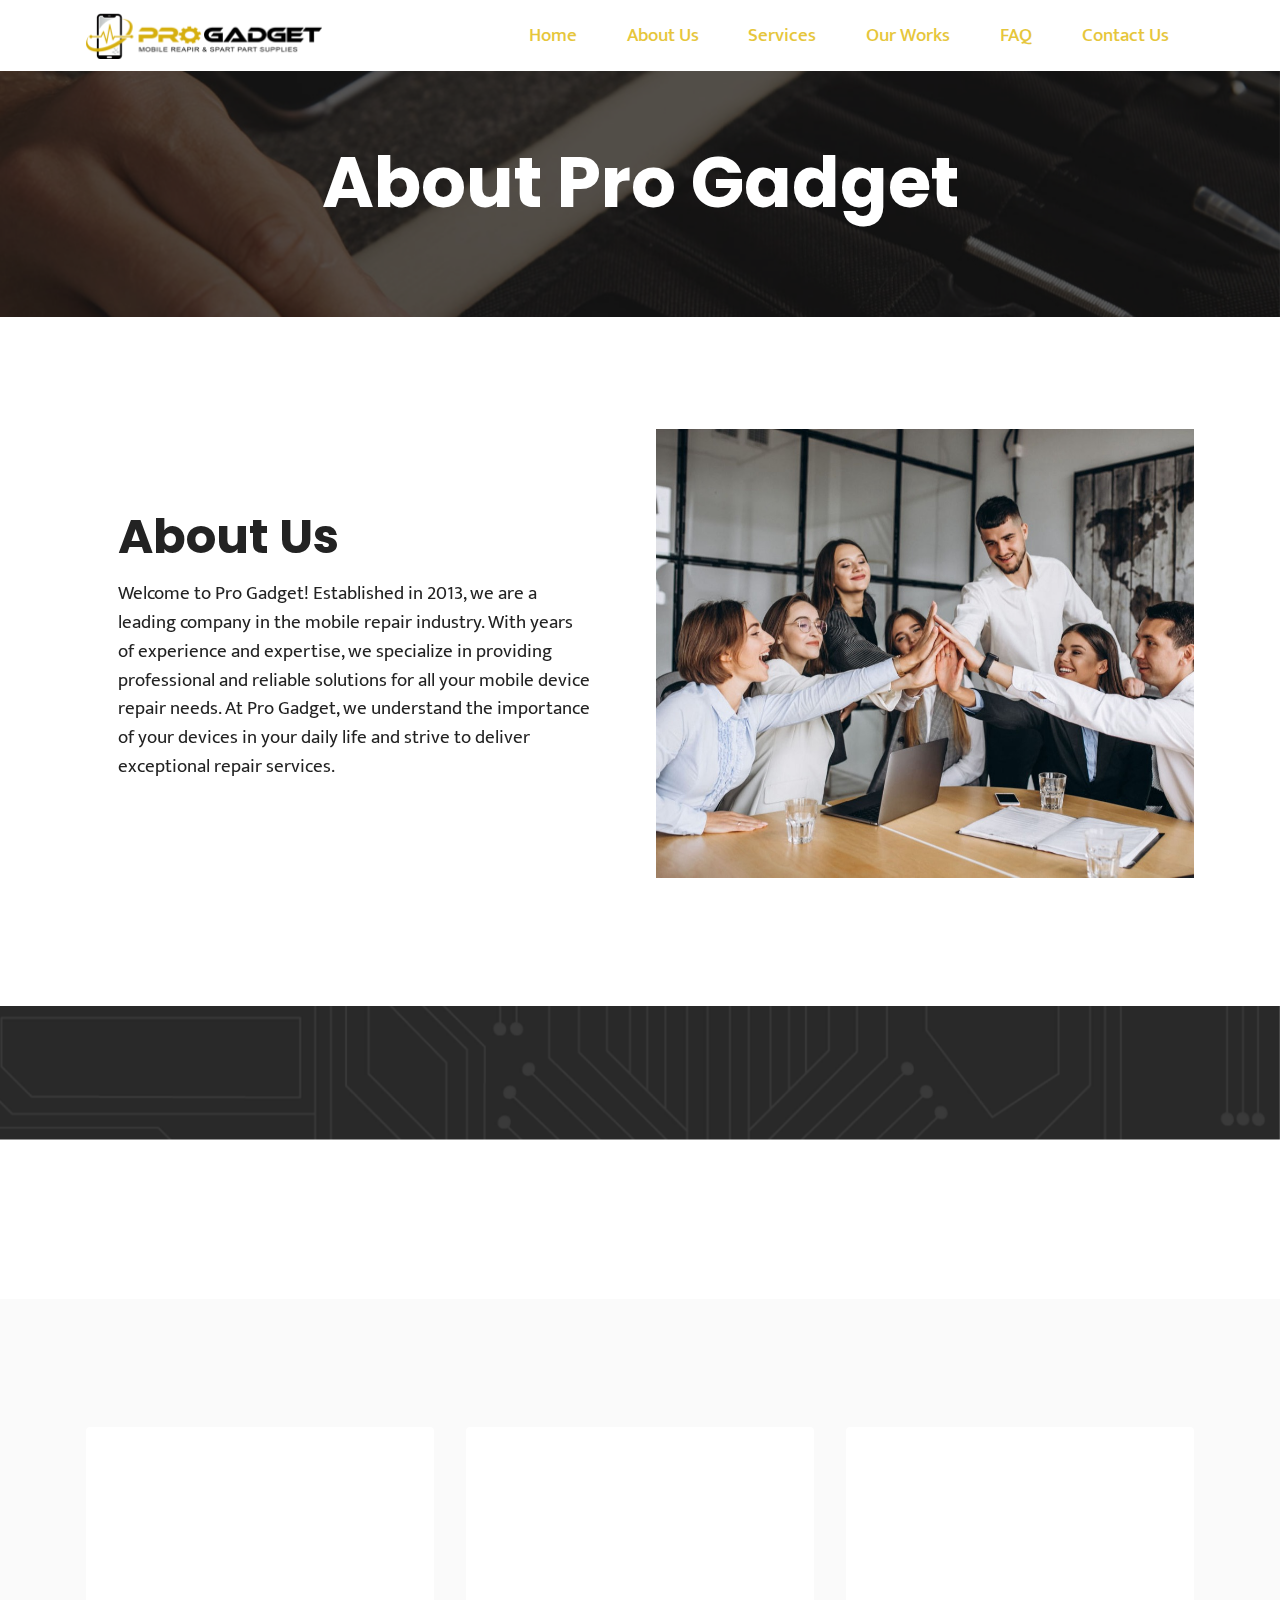
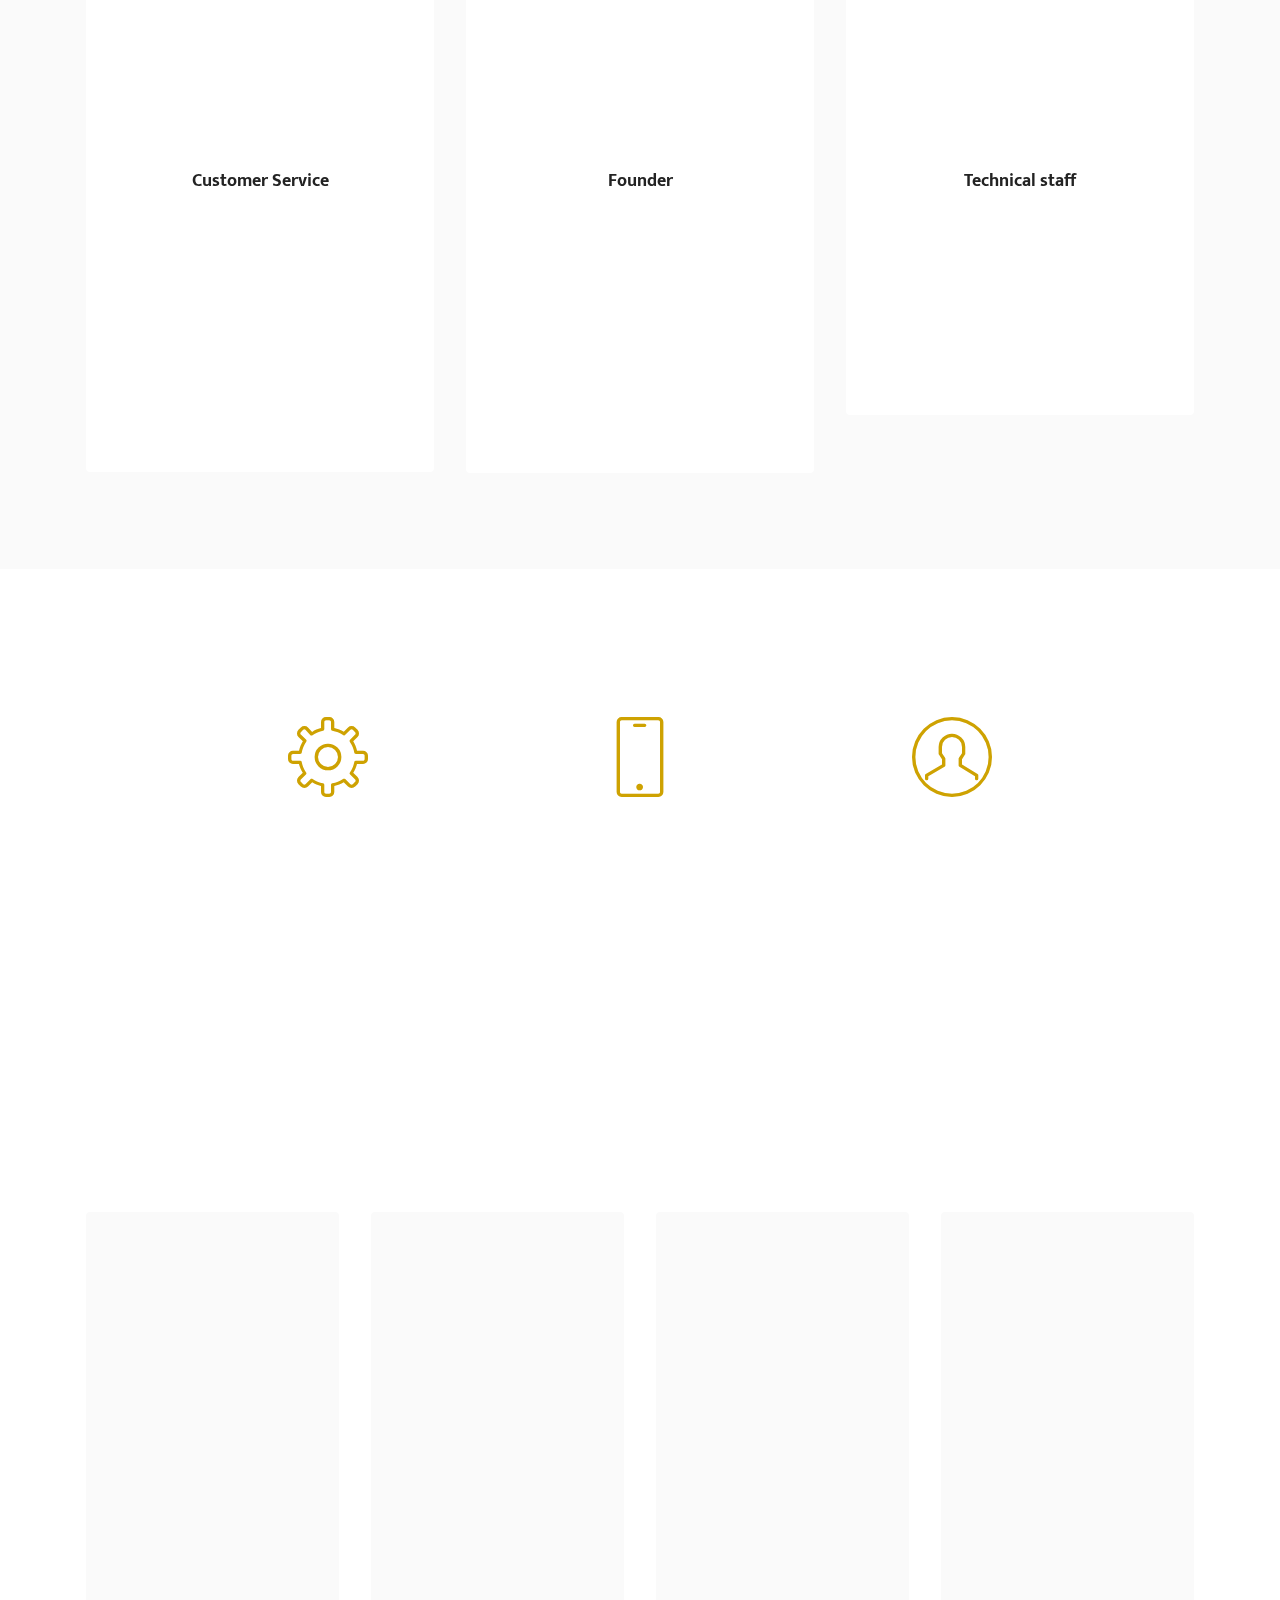
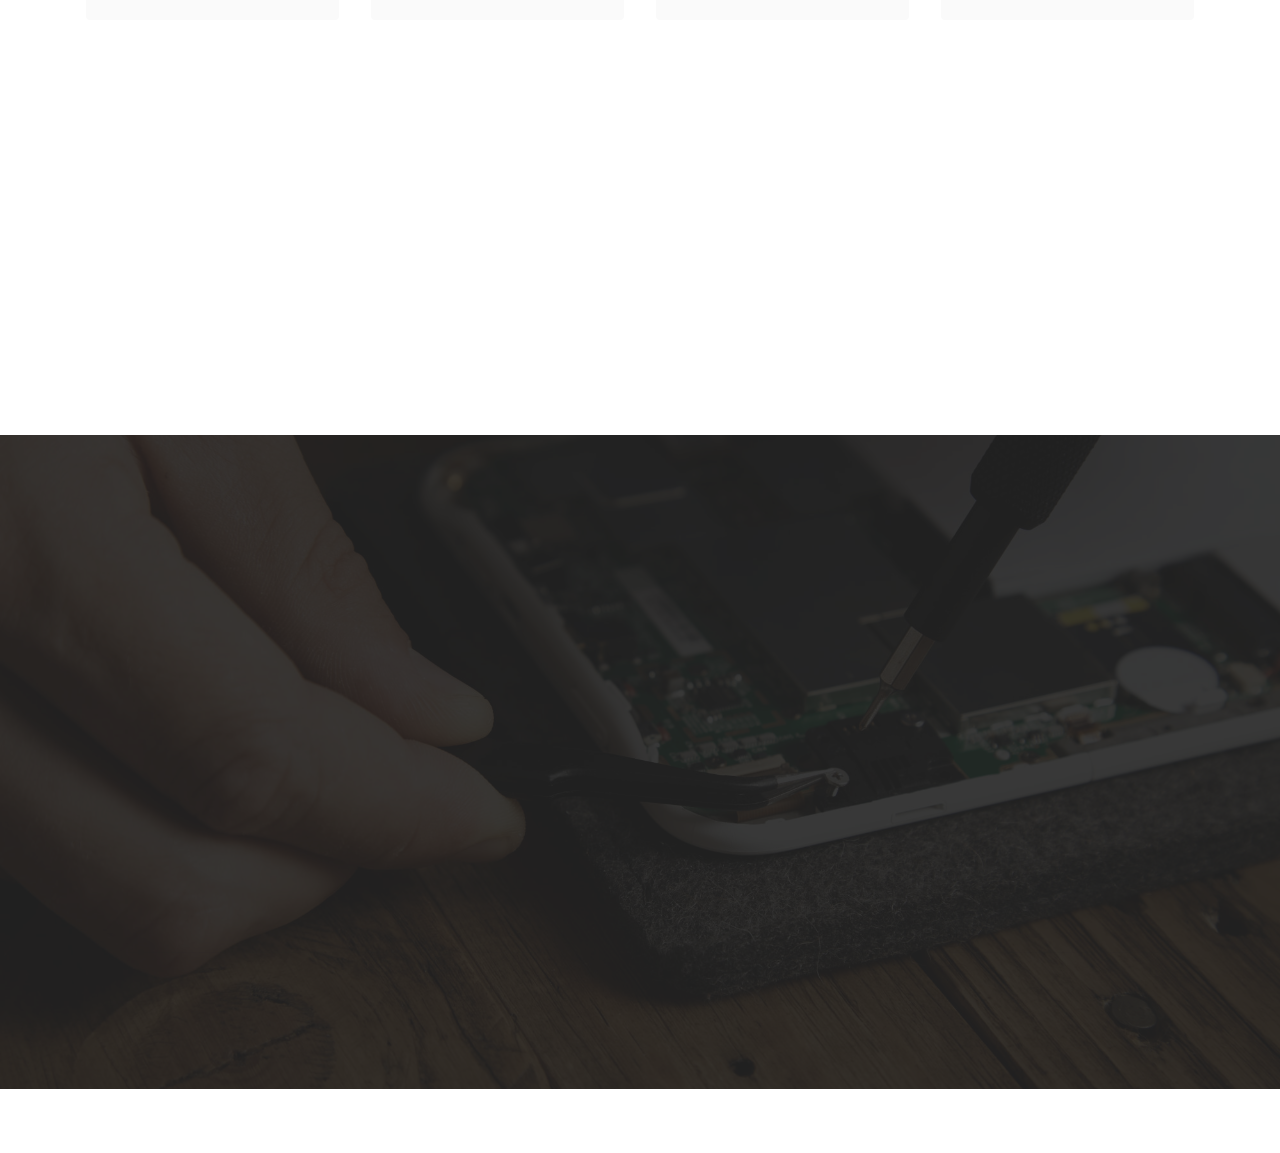
==== aboutus.html @ 1f8747ce "create github pages" ====
<!DOCTYPE html>
<html  >
<head>
  <!-- Site made with Mobirise Website Builder v5.8.4, https://mobirise.com -->
  <meta charset="UTF-8">
  <meta http-equiv="X-UA-Compatible" content="IE=edge">
  <meta name="generator" content="Mobirise v5.8.4, mobirise.com">
  <meta name="viewport" content="width=device-width, initial-scale=1, minimum-scale=1">
  <link rel="shortcut icon" href="assets/images/progadget-1-128x123-1.png" type="image/x-icon">
  <meta name="description" content="">
  
  
  <title>About us</title>
  <link rel="stylesheet" href="assets/web/assets/mobirise-icons2/mobirise2.css">
  <link rel="stylesheet" href="assets/web/assets/mobirise-icons/mobirise-icons.css">
  <link rel="stylesheet" href="assets/bootstrap/css/bootstrap.min.css">
  <link rel="stylesheet" href="assets/bootstrap/css/bootstrap-grid.min.css">
  <link rel="stylesheet" href="assets/bootstrap/css/bootstrap-reboot.min.css">
  <link rel="stylesheet" href="assets/parallax/jarallax.css">
  <link rel="stylesheet" href="assets/animatecss/animate.css">
  <link rel="stylesheet" href="assets/dropdown/css/style.css">
  <link rel="stylesheet" href="assets/socicon/css/styles.css">
  <link rel="stylesheet" href="assets/theme/css/style.css">
  <link rel="preload" href="https://fonts.googleapis.com/css?family=Poppins:100,100i,200,200i,300,300i,400,400i,500,500i,600,600i,700,700i,800,800i,900,900i&display=swap" as="style" onload="this.onload=null;this.rel='stylesheet'">
  <noscript><link rel="stylesheet" href="https://fonts.googleapis.com/css?family=Poppins:100,100i,200,200i,300,300i,400,400i,500,500i,600,600i,700,700i,800,800i,900,900i&display=swap"></noscript>
  <link rel="preload" href="https://fonts.googleapis.com/css?family=Mukta:200,300,400,500,600,700,800&display=swap" as="style" onload="this.onload=null;this.rel='stylesheet'">
  <noscript><link rel="stylesheet" href="https://fonts.googleapis.com/css?family=Mukta:200,300,400,500,600,700,800&display=swap"></noscript>
  <link rel="preload" as="style" href="assets/mobirise/css/mbr-additional.css"><link rel="stylesheet" href="assets/mobirise/css/mbr-additional.css" type="text/css">

  
  
  
</head>
<body>
  
  <section data-bs-version="5.1" class="menu menu1 cid-tE3bwqXan8" once="menu" id="menu1-1v">
    

    <nav class="navbar navbar-dropdown navbar-fixed-top navbar-expand-lg">
        <div class="container">
            <div class="navbar-brand">
                <span class="navbar-logo">
                    <a href="https://mobiri.se">
                        <img src="assets/images/logo-1-1-476x163.png" alt="Mobirise Website Builder" style="height: 3rem;">
                    </a>
                </span>
                
            </div>
            <button class="navbar-toggler" type="button" data-toggle="collapse" data-bs-toggle="collapse" data-target="#navbarSupportedContent" data-bs-target="#navbarSupportedContent" aria-controls="navbarNavAltMarkup" aria-expanded="false" aria-label="Toggle navigation">
                <div class="hamburger">
                    <span></span>
                    <span></span>
                    <span></span>
                    <span></span>
                </div>
            </button>
            <div class="collapse navbar-collapse" id="navbarSupportedContent">
                <ul class="navbar-nav nav-dropdown nav-right" data-app-modern-menu="true"><li class="nav-item"><a class="nav-link link text-warning display-7" href="index.html">Home</a></li><li class="nav-item"><a class="nav-link link text-warning display-7" href="aboutus.html">About Us</a></li><li class="nav-item"><a class="nav-link link text-warning display-7" href="service.html" aria-expanded="false">Services</a></li><li class="nav-item"><a class="nav-link link text-warning text-primary display-7" href="ourworks.html">Our Works</a></li><li class="nav-item"><a class="nav-link link text-warning text-primary display-7" href="faq.html">FAQ</a></li><li class="nav-item"><a class="nav-link link text-warning display-7" href="contactus.html">Contact Us</a></li></ul>
                
                
            </div>
        </div>
    </nav>
</section>

<section data-bs-version="5.1" class="info3 cid-tEZHmb7Ucx mbr-parallax-background" id="info3-1y">

    

    
    <div class="mbr-overlay" style="opacity: 0.7; background-color: rgb(17, 17, 17);">
    </div>

    <div class="container">
        <div class="row justify-content-center">
            <div class="card col-12 col-lg-10">
                <div class="card-wrapper">
                    <div class="card-box align-center">
                        <h4 class="card-title mbr-fonts-style align-center mb-4 display-1">
                            <strong>About Pro Gadget</strong></h4>
                        
                        
                    </div>
                </div>
            </div>
        </div>
    </div>
</section>

<section data-bs-version="5.1" class="image2 cid-tFt07FxSOd" id="image2-5i">
    

    
    

    <div class="container">
        <div class="row align-items-center">
            <div class="col-12 col-lg-6">
                <div class="image-wrapper">
                    <img src="assets/images/group-people-working-out-business-plan-office-1-1256x837.jpeg" alt="Mobirise Website Builder">
                    
                </div>
            </div>
            <div class="col-12 col-lg">
                <div class="text-wrapper">
                    <h3 class="mbr-section-title mbr-fonts-style mb-3 display-2"><strong>About Us</strong></h3>
                    <p class="mbr-text mbr-fonts-style display-7">
                        Welcome to Pro Gadget! Established in 2013, we are a leading company in the mobile repair industry. With years of experience and expertise, we specialize in providing professional and reliable solutions for all your mobile device repair needs. At Pro Gadget, we understand the importance of your devices in your daily life and strive to deliver exceptional repair services.</p>
                </div>
            </div>
        </div>
    </div>
</section>

<section data-bs-version="5.1" class="content4 cid-tFrXPg80WU mbr-parallax-background" id="content4-54">
    

    
    
    <div class="container">
        <div class="row justify-content-center">
            <div class="title col-md-12 col-lg-10">
                <h3 class="mbr-section-title mbr-fonts-style align-center mb-4 display-2">
                    <strong>Our Team Member</strong></h3>
                <h4 class="mbr-section-subtitle align-center mbr-fonts-style mb-4 display-5">
                    Meet Our Team</h4>
                
            </div>
        </div>
    </div>
</section>

<section data-bs-version="5.1" class="team1 cid-tFoOOCLU9F" id="team1-52">
    

    
    
    <div class="container">
        <div class="row justify-content-center">
            
            <div class="col-sm-6 col-lg-4">
                <div class="card-wrap">
                    <div class="image-wrap">
                        <img src="assets/images/portrait-businesswoman-window-2-1-815x543.jpeg" alt="Mobirise Website Builder">
                    </div>
                    <div class="content-wrap">
                        <h5 class="mbr-section-title card-title mbr-fonts-style align-center m-0 display-5">
                            <strong>Zi Qing</strong></h5>
                        <h6 class="mbr-role mbr-fonts-style align-center mb-3 display-4">
                            <strong>Customer Service</strong></h6>
                        <p class="card-text mbr-fonts-style align-center display-7">
                            Qing is a <strong>customer service</strong> representative at Pro Gadget. Their role primarily involves communicating with customers to gather information and understand their needs, ensuring that they receive the <strong>best service</strong> experience possible.
                        </p>
                        
                        
                    </div>
                </div>
            </div>

            <div class="col-sm-6 col-lg-4">
                <div class="card-wrap">
                    <div class="image-wrap">
                        <img src="assets/images/businessman-social-distancing-new-normal-virus-prevention-looking-camera-1-815x458.jpeg" alt="Mobirise Website Builder">
                    </div>
                    <div class="content-wrap">
                        <h5 class="mbr-section-title card-title mbr-fonts-style align-center m-0 display-5">
                            <strong>Jacker Chu</strong></h5>
                        <h6 class="mbr-role mbr-fonts-style align-center mb-3 display-4">
                            <strong>Founder</strong></h6>
                        <p class="card-text mbr-fonts-style align-center display-7">
                            Jacker has worked in the smart phone repair industry for about <strong>10 years</strong> and is still learning new knowledge about this emerging industry. He is solely responsible for handling the overall affairs of the company and managing all the administrative tasks.
                        </p>
                        
                        
                    </div>
                </div>
            </div>

            <div class="col-sm-6 col-lg-4">
                <div class="card-wrap">
                    <div class="image-wrap">
                        <img src="assets/images/businessman-with-coffee-1-815x1221.jpeg" alt="Mobirise Website Builder">
                    </div>
                    <div class="content-wrap">
                        <h5 class="mbr-section-title card-title mbr-fonts-style align-center m-0 display-5">
                            <strong>Ray Chu</strong></h5>
                        <h6 class="mbr-role mbr-fonts-style align-center mb-3 display-4">
                            <strong>
</strong>
                        <div><span style="font-size: 1.1rem;"><strong>Technical staff</strong></span><br></div></h6>
                        <p class="card-text mbr-fonts-style align-center display-7">
                            Ray holds the position of a mobile repair <strong>technician</strong> at Pro Gadget. Over the years, he has repaired all types of smart phones, accumulating more than <strong>9 years</strong> of experience in the industry.
                        </p>
                        
                        
                    </div>
                </div>
            </div>

            
        </div>
    </div>
</section>

<section data-bs-version="5.1" class="features1 cid-tFoP3usVZR mbr-parallax-background" id="features1-53">
    

    
    
    <div class="container-fluid">
        <div class="row">
            <div class="col-12 col-lg-9">
                <h3 class="mbr-section-title mbr-fonts-style align-center mb-0 display-2">
                    <strong>Why Choose Us?</strong></h3>
                
            </div>
        </div>
        <div class="row">
            <div class="card col-12 col-md-6 col-lg-3">
                <div class="card-wrapper">
                    <div class="card-box align-center">
                        <div class="iconfont-wrapper">
                            <span class="mbr-iconfont mbri-setting3"></span>
                        </div>
                        <h5 class="card-title mbr-fonts-style display-7"><strong>10 Year Experience In</strong><br><strong>This Industry</strong></h5>
                        
                    </div>
                </div>
            </div>
            <div class="card col-12 col-md-6 col-lg-3">
                <div class="card-wrapper">
                    <div class="card-box align-center">
                        <div class="iconfont-wrapper">
                            <span class="mbr-iconfont mbri-mobile"></span>
                        </div>
                        <h5 class="card-title mbr-fonts-style display-7"><strong>Repair More Than 20,000 Smart Phone and Tablet</strong></h5>
                        
                    </div>
                </div>
            </div>
            <div class="card col-12 col-md-6 col-lg-3">
                <div class="card-wrapper">
                    <div class="card-box align-center">
                        <div class="iconfont-wrapper">
                            <span class="mbr-iconfont mbri-user"></span>
                        </div>
                        <h5 class="card-title mbr-fonts-style display-7"><strong>More Than 10,000 customers Review and Feedback</strong></h5>
                        
                    </div>
                </div>
            </div>
            
        </div>
    </div>
</section>

<section data-bs-version="5.1" class="gallery3 cid-tFhHdjEDRa" id="gallery3-2r">
    
    
    <div class="container">
        <div class="mbr-section-head">
            <h4 class="mbr-section-title mbr-fonts-style align-center mb-0 display-2"><strong>Our Feature</strong></h4>
            <h5 class="mbr-section-subtitle mbr-fonts-style align-center mb-0 mt-2 display-5">We provide these kind of feature</h5>
        </div>
        <div class="row mt-4">
            <div class="item features-image сol-12 col-md-6 col-lg-3">
                <div class="item-wrapper">
                    <div class="item-img">
                        <img src="assets/images/closeup-shot-person-repair-mobile-mobile-repair-smartphone-workshop-1-680x453.jpg" alt="Mobirise Website Builder">
                    </div>
                    <div class="item-content">
                        <h5 class="item-title mbr-fonts-style display-7">
                            <strong>Done in 1 hour</strong></h5>
                        
                        <p class="mbr-text mbr-fonts-style mt-3 display-7">
                            We processing the smart phone repair only work within 1 hour.</p>
                    </div>
                    
                </div>
            </div>
            <div class="item features-image сol-12 col-md-6 col-lg-3">
                <div class="item-wrapper">
                    <div class="item-img">
                        <img src="assets/images/person-giving-order-customer-curbside-pickup-1-680x452.jpg" alt="Mobirise Website Builder">
                    </div>
                    <div class="item-content">
                        <h5 class="item-title mbr-fonts-style display-7">
                            <strong>Delivery</strong></h5>
                        
                        <p class="mbr-text mbr-fonts-style mt-3 display-7">
                            We provide door-to-door pickup service.</p>
                    </div>
                    
                </div>
            </div>
            <div class="item features-image сol-12 col-md-6 col-lg-3">
                <div class="item-wrapper">
                    <div class="item-img">
                        <img src="assets/images/mbr-680x453.jpg" alt="Mobirise Website Builder">
                    </div>
                    <div class="item-content">
                        <h5 class="item-title mbr-fonts-style display-7">
                            <strong>Supply</strong></h5>
                        
                        <p class="mbr-text mbr-fonts-style mt-3 display-7">We provide any smart phone spare-parts supply.</p>
                    </div>
                    
                </div>
            </div>
            <div class="item features-image сol-12 col-md-6 col-lg-3">
                <div class="item-wrapper">
                    <div class="item-img">
                        <img src="assets/images/two-confident-business-man-shaking-hands-during-meeting-office-success-dealing-greeting-partner-concept-680x453.jpg" alt="Mobirise Website Builder" title="">
                    </div>
                    <div class="item-content">
                        <h5 class="item-title mbr-fonts-style display-7">
                            <strong>Cooperate</strong></h5>
                        
                        <p class="mbr-text mbr-fonts-style mt-3 display-7">If you are a smart phone gadget we welcome to cooperate with you</p>
                    </div>
                    
                </div>
            </div>
        </div>
    </div>
</section>

<section data-bs-version="5.1" class="content4 cid-tFonIE5xdr" id="content4-4k">
    

    
    
    <div class="container">
        <div class="row justify-content-center">
            <div class="title col-md-12 col-lg-10">
                <h3 class="mbr-section-title mbr-fonts-style align-center mb-4 display-2">
                    <strong>Thank You!</strong></h3>
                <h4 class="mbr-section-subtitle align-center mbr-fonts-style mb-4 display-7">Thank you for choosing Pro Gadget. We look forward to serving you and exceeding your expectations with our<br>exceptional smart phone repair services.</h4>
                
            </div>
        </div>
    </div>
</section>

<section data-bs-version="5.1" class="footer6 cid-tFirq4Yi5L" once="footers" id="footer6-33">

    

    <div class="mbr-overlay" style="opacity: 0.9; background-color: rgb(35, 35, 35);"></div>

    <div class="container">
        <div class="row content mbr-white">
            <div class="col-12 col-md-3 mbr-fonts-style display-7">
                <h5 class="mbr-section-subtitle mbr-fonts-style mb-2 display-7">
                    <strong>Address</strong>
                </h5>
                <p class="mbr-text mbr-fonts-style display-7">56-1(First Floor),Jalan Rimbunan Raya Laman Rimbunan 52100 KL.</p> <br>
                <h5 class="mbr-section-subtitle mbr-fonts-style mb-2 mt-4 display-7">
                    <strong>Contacts</strong>
                </h5>
                <p class="mbr-text mbr-fonts-style mb-4 display-7">
                    Email: kahweng2016@gmail.com<br>
                    Phone: +(60) 16-996 0594<br></p>
            </div>
            <div class="col-12 col-md-3 mbr-fonts-style display-7">
                <h5 class="mbr-section-subtitle mbr-fonts-style mb-2 display-7">
                    <strong>Working Time</strong></h5>
                <ul class="list mbr-fonts-style mb-4 display-4">
                    <li class="mbr-text item-wrap"><span style="font-size: 1.1rem;">Mon - Sat = 12:00pm - 20:00pm<br></span>(Sunday Close)</li>
                    <li class="mbr-text item-wrap"><br></li>
                </ul>
                <h5 class="mbr-section-subtitle mbr-fonts-style mb-2 mt-5 display-7">
                    <strong>Feedback</strong>
                </h5>
                <p class="mbr-text mbr-fonts-style mb-4 display-7">
                    Please send us your ideas, bug reports, suggestions! Any feedback would be appreciated.
                </p>
            </div>
            <div class="col-12 col-md-6">
                <div class="google-map"><iframe frameborder="0" style="border:0" src="https://www.google.com/maps/embed/v1/place?key=AIzaSyDk89J4FSunMF33ruMVWJaJht_Ro0kvoXs&amp;q=56-1 jalan rimbunan raya laman rimbunan 52100 kL" allowfullscreen=""></iframe></div>
            </div>
            <div class="col-md-6">
                <div class="social-list align-left">
                    <div class="soc-item">
                        <a href="https://wa.me/0102330817">
                            <span class="mbr-iconfont mbr-iconfont-social socicon-whatsapp socicon"></span>
                        </a>
                    </div>
                    <div class="soc-item">
                        <a href="https://www.facebook.com/profile.php?id=100064655417144" target="_blank">
                            <span class="mbr-iconfont mbr-iconfont-social socicon-facebook socicon"></span>
                        </a>
                    </div>
                    
                    
                    
                    
                </div>
            </div>
        </div>
        <div class="footer-lower">
            <div class="media-container-row">
                <div class="col-sm-12">
                    <hr>
                </div>
            </div>
            <div class="col-sm-12 copyright pl-0">
                <p class="mbr-text mbr-fonts-style mbr-white display-7">
                    © Copyright 2013 Pro Gadget Sdn Bhd - All Rights Reserved
                </p>
            </div>
        </div>
    </div>
</section><section class="display-7" style="padding: 0;align-items: center;justify-content: center;flex-wrap: wrap;    align-content: center;display: flex;position: relative;height: 4rem;"><a href="https://mobiri.se/2996740" style="flex: 1 1;height: 4rem;position: absolute;width: 100%;z-index: 1;"><img alt=" Free Web Site  Creation Software" style="height: 4rem;" src="[data-uri]"></a><p style="margin: 0;text-align: center;" class="display-7">Designed with Mobirise &#8204;</p><a style="z-index:1" href="https://mobirise.com/web-page-maker.html">Web Page Maker</a></section><script src="assets/bootstrap/js/bootstrap.bundle.min.js"></script>  <script src="assets/parallax/jarallax.js"></script>  <script src="assets/smoothscroll/smooth-scroll.js"></script>  <script src="assets/ytplayer/index.js"></script>  <script src="assets/dropdown/js/navbar-dropdown.js"></script>  <script src="assets/theme/js/script.js"></script>  
  
  
 <div id="scrollToTop" class="scrollToTop mbr-arrow-up"><a style="text-align: center;"><i class="mbr-arrow-up-icon mbr-arrow-up-icon-cm cm-icon cm-icon-smallarrow-up"></i></a></div>
    <input name="animation" type="hidden">
  </body>
</html>
---- assets/web/assets/mobirise-icons2/mobirise2.css ----
@font-face {
  font-family: 'Moririse2';
  font-display: swap;
  src:  url('mobirise2.eot?f2bix4');
  src:  url('mobirise2.eot?f2bix4#iefix') format('embedded-opentype'),
    url('mobirise2.ttf?f2bix4') format('truetype'),
    url('mobirise2.woff?f2bix4') format('woff'),
    url('mobirise2.svg?f2bix4#mobirise2') format('svg');
  font-weight: normal;
  font-style: normal;
}

[class^="mobi-"], [class*=" mobi-"] {
  /* use !important to prevent issues with browser extensions that change fonts */
  font-family: 'Moririse2' !important;
  speak: none;
  font-style: normal;
  font-weight: normal;
  font-variant: normal;
  text-transform: none;
  line-height: 1;

  /* Better Font Rendering =========== */
  -webkit-font-smoothing: antialiased;
  -moz-osx-font-smoothing: grayscale;
}

.mobi-mbri-add-submenu:before {
  content: "\e900";
}
.mobi-mbri-alert:before {
  content: "\e901";
}
.mobi-mbri-align-center:before {
  content: "\e902";
}
.mobi-mbri-align-justify:before {
  content: "\e903";
}
.mobi-mbri-align-left:before {
  content: "\e904";
}
.mobi-mbri-align-right:before {
  content: "\e905";
}
.mobi-mbri-android:before {
  content: "\e906";
}
.mobi-mbri-apple:before {
  content: "\e907";
}
.mobi-mbri-arrow-down:before {
  content: "\e908";
}
.mobi-mbri-arrow-next:before {
  content: "\e909";
}
.mobi-mbri-arrow-prev:before {
  content: "\e90a";
}
.mobi-mbri-arrow-up:before {
  content: "\e90b";
}
.mobi-mbri-bold:before {
  content: "\e90c";
}
.mobi-mbri-bookmark:before {
  content: "\e90d";
}
.mobi-mbri-bootstrap:before {
  content: "\e90e";
}
.mobi-mbri-briefcase:before {
  content: "\e90f";
}
.mobi-mbri-browse:before {
  content: "\e910";
}
.mobi-mbri-bulleted-list:before {
  content: "\e911";
}
.mobi-mbri-calendar:before {
  content: "\e912";
}
.mobi-mbri-camera:before {
  content: "\e913";
}
.mobi-mbri-cart-add:before {
  content: "\e914";
}
.mobi-mbri-cart-full:before {
  content: "\e915";
}
.mobi-mbri-cash:before {
  content: "\e916";
}
.mobi-mbri-change-style:before {
  content: "\e917";
}
.mobi-mbri-chat:before {
  content: "\e918";
}
.mobi-mbri-clock:before {
  content: "\e919";
}
.mobi-mbri-close:before {
  content: "\e91a";
}
.mobi-mbri-cloud:before {
  content: "\e91b";
}
.mobi-mbri-code:before {
  content: "\e91c";
}
.mobi-mbri-contact-form:before {
  content: "\e91d";
}
.mobi-mbri-credit-card:before {
  content: "\e91e";
}
.mobi-mbri-cursor-click:before {
  content: "\e91f";
}
.mobi-mbri-cust-feedback:before {
  content: "\e920";
}
.mobi-mbri-database:before {
  content: "\e921";
}
.mobi-mbri-delivery:before {
  content: "\e922";
}
.mobi-mbri-desktop:before {
  content: "\e923";
}
.mobi-mbri-devices:before {
  content: "\e924";
}
.mobi-mbri-down:before {
  content: "\e925";
}
.mobi-mbri-download-2:before {
  content: "\e926";
}
.mobi-mbri-download:before {
  content: "\e927";
}
.mobi-mbri-drag-n-drop-2:before {
  content: "\e928";
}
.mobi-mbri-drag-n-drop:before {
  content: "\e929";
}
.mobi-mbri-edit-2:before {
  content: "\e92a";
}
.mobi-mbri-edit:before {
  content: "\e92b";
}
.mobi-mbri-error:before {
  content: "\e92c";
}
.mobi-mbri-extension:before {
  content: "\e92d";
}
.mobi-mbri-features:before {
  content: "\e92e";
}
.mobi-mbri-file:before {
  content: "\e92f";
}
.mobi-mbri-flag:before {
  content: "\e930";
}
.mobi-mbri-folder:before {
  content: "\e931";
}
.mobi-mbri-gift:before {
  content: "\e932";
}
.mobi-mbri-github:before {
  content: "\e933";
}
.mobi-mbri-globe-2:before {
  content: "\e934";
}
.mobi-mbri-globe:before {
  content: "\e935";
}
.mobi-mbri-growing-chart:before {
  content: "\e936";
}
.mobi-mbri-hearth:before {
  content: "\e937";
}
.mobi-mbri-help:before {
  content: "\e938";
}
.mobi-mbri-home:before {
  content: "\e939";
}
.mobi-mbri-hot-cup:before {
  content: "\e93a";
}
.mobi-mbri-idea:before {
  content: "\e93b";
}
.mobi-mbri-image-gallery:before {
  content: "\e93c";
}
.mobi-mbri-image-slider:before {
  content: "\e93d";
}
.mobi-mbri-info:before {
  content: "\e93e";
}
.mobi-mbri-italic:before {
  content: "\e93f";
}
.mobi-mbri-key:before {
  content: "\e940";
}
.mobi-mbri-laptop:before {
  content: "\e941";
}
.mobi-mbri-layers:before {
  content: "\e942";
}
.mobi-mbri-left-right:before {
  content: "\e943";
}
.mobi-mbri-left:before {
  content: "\e944";
}
.mobi-mbri-letter:before {
  content: "\e945";
}
.mobi-mbri-like:before {
  content: "\e946";
}
.mobi-mbri-link:before {
  content: "\e947";
}
.mobi-mbri-lock:before {
  content: "\e948";
}
.mobi-mbri-login:before {
  content: "\e949";
}
.mobi-mbri-logout:before {
  content: "\e94a";
}
.mobi-mbri-magic-stick:before {
  content: "\e94b";
}
.mobi-mbri-map-pin:before {
  content: "\e94c";
}
.mobi-mbri-menu:before {
  content: "\e94d";
}
.mobi-mbri-mobile-2:before {
  content: "\e94e";
}
.mobi-mbri-mobile-horizontal:before {
  content: "\e94f";
}
.mobi-mbri-mobile:before {
  content: "\e950";
}
.mobi-mbri-mobirise:before {
  content: "\e951";
}
.mobi-mbri-more-horizontal:before {
  content: "\e952";
}
.mobi-mbri-more-vertical:before {
  content: "\e953";
}
.mobi-mbri-music:before {
  content: "\e954";
}
.mobi-mbri-new-file:before {
  content: "\e955";
}
.mobi-mbri-numbered-list:before {
  content: "\e956";
}
.mobi-mbri-opened-folder:before {
  content: "\e957";
}
.mobi-mbri-pages:before {
  content: "\e958";
}
.mobi-mbri-paper-plane:before {
  content: "\e959";
}
.mobi-mbri-paperclip:before {
  content: "\e95a";
}
.mobi-mbri-phone:before {
  content: "\e95b";
}
.mobi-mbri-photo:before {
  content: "\e95c";
}
.mobi-mbri-photos:before {
  content: "\e95d";
}
.mobi-mbri-pin:before {
  content: "\e95e";
}
.mobi-mbri-play:before {
  content: "\e95f";
}
.mobi-mbri-plus:before {
  content: "\e960";
}
.mobi-mbri-preview:before {
  content: "\e961";
}
.mobi-mbri-print:before {
  content: "\e962";
}
.mobi-mbri-protect:before {
  content: "\e963";
}
.mobi-mbri-question:before {
  content: "\e964";
}
.mobi-mbri-quote-left:before {
  content: "\e965";
}
.mobi-mbri-quote-right:before {
  content: "\e966";
}
.mobi-mbri-redo:before {
  content: "\e967";
}
.mobi-mbri-refresh:before {
  content: "\e968";
}
.mobi-mbri-responsive-2:before {
  content: "\e969";
}
.mobi-mbri-responsive:before {
  content: "\e96a";
}
.mobi-mbri-right:before {
  content: "\e96b";
}
.mobi-mbri-rocket:before {
  content: "\e96c";
}
.mobi-mbri-sad-face:before {
  content: "\e96d";
}
.mobi-mbri-sale:before {
  content: "\e96e";
}
.mobi-mbri-save:before {
  content: "\e96f";
}
.mobi-mbri-search:before {
  content: "\e970";
}
.mobi-mbri-setting-2:before {
  content: "\e971";
}
.mobi-mbri-setting-3:before {
  content: "\e972";
}
.mobi-mbri-setting:before {
  content: "\e973";
}
.mobi-mbri-share:before {
  content: "\e974";
}
.mobi-mbri-shopping-bag:before {
  content: "\e975";
}
.mobi-mbri-shopping-basket:before {
  content: "\e976";
}
.mobi-mbri-shopping-cart:before {
  content: "\e977";
}
.mobi-mbri-sites:before {
  content: "\e978";
}
.mobi-mbri-smile-face:before {
  content: "\e979";
}
.mobi-mbri-speed:before {
  content: "\e97a";
}
.mobi-mbri-star:before {
  content: "\e97b";
}
.mobi-mbri-success:before {
  content: "\e97c";
}
.mobi-mbri-sun:before {
  content: "\e97d";
}
.mobi-mbri-sun2:before {
  content: "\e97e";
}
.mobi-mbri-tablet-vertical:before {
  content: "\e97f";
}
.mobi-mbri-tablet:before {
  content: "\e980";
}
.mobi-mbri-target:before {
  content: "\e981";
}
.mobi-mbri-timer:before {
  content: "\e982";
}
.mobi-mbri-to-ftp:before {
  content: "\e983";
}
.mobi-mbri-to-local-drive:before {
  content: "\e984";
}
.mobi-mbri-touch-swipe:before {
  content: "\e985";
}
.mobi-mbri-touch:before {
  content: "\e986";
}
.mobi-mbri-trash:before {
  content: "\e987";
}
.mobi-mbri-underline:before {
  content: "\e988";
}
.mobi-mbri-undo:before {
  content: "\e989";
}
.mobi-mbri-unlink:before {
  content: "\e98a";
}
.mobi-mbri-unlock:before {
  content: "\e98b";
}
.mobi-mbri-up-down:before {
  content: "\e98c";
}
.mobi-mbri-up:before {
  content: "\e98d";
}
.mobi-mbri-update:before {
  content: "\e98e";
}
.mobi-mbri-upload-2:before {
  content: "\e98f";
}
.mobi-mbri-upload:before {
  content: "\e990";
}
.mobi-mbri-user-2:before {
  content: "\e991";
}
.mobi-mbri-user:before {
  content: "\e992";
}
.mobi-mbri-users:before {
  content: "\e993";
}
.mobi-mbri-video-play:before {
  content: "\e994";
}
.mobi-mbri-video:before {
  content: "\e995";
}
.mobi-mbri-watch:before {
  content: "\e996";
}
.mobi-mbri-website-theme-2:before {
  content: "\e997";
}
.mobi-mbri-website-theme:before {
  content: "\e998";
}
.mobi-mbri-wifi:before {
  content: "\e999";
}
.mobi-mbri-windows:before {
  content: "\e99a";
}
.mobi-mbri-zoom-in:before {
  content: "\e99b";
}
.mobi-mbri-zoom-out:before {
  content: "\e99c";
}
---- assets/web/assets/mobirise-icons/mobirise-icons.css ----
@font-face {
  font-family: 'MobiriseIcons';
  src:  url('mobirise-icons.eot?spat4u');
  src:  url('mobirise-icons.eot?spat4u#iefix') format('embedded-opentype'),
    url('mobirise-icons.ttf?spat4u') format('truetype'),
    url('mobirise-icons.woff?spat4u') format('woff'),
    url('mobirise-icons.svg?spat4u#MobiriseIcons') format('svg');
  font-weight: normal;
  font-style: normal;
  font-display: swap;
}

[class^="mbri-"], [class*=" mbri-"] {
  /* use !important to prevent issues with browser extensions that change fonts */
  font-family: MobiriseIcons !important;
  speak: none;
  font-style: normal;
  font-weight: normal;
  font-variant: normal;
  text-transform: none;
  line-height: 1;

  /* Better Font Rendering =========== */
  -webkit-font-smoothing: antialiased;
  -moz-osx-font-smoothing: grayscale;
}

.mbri-add-submenu:before {
  content: "\e900";
}
.mbri-alert:before {
  content: "\e901";
}
.mbri-align-center:before {
  content: "\e902";
}
.mbri-align-justify:before {
  content: "\e903";
}
.mbri-align-left:before {
  content: "\e904";
}
.mbri-align-right:before {
  content: "\e905";
}
.mbri-android:before {
  content: "\e906";
}
.mbri-apple:before {
  content: "\e907";
}
.mbri-arrow-down:before {
  content: "\e908";
}
.mbri-arrow-next:before {
  content: "\e909";
}
.mbri-arrow-prev:before {
  content: "\e90a";
}
.mbri-arrow-up:before {
  content: "\e90b";
}
.mbri-bold:before {
  content: "\e90c";
}
.mbri-bookmark:before {
  content: "\e90d";
}
.mbri-bootstrap:before {
  content: "\e90e";
}
.mbri-briefcase:before {
  content: "\e90f";
}
.mbri-browse:before {
  content: "\e910";
}
.mbri-bulleted-list:before {
  content: "\e911";
}
.mbri-calendar:before {
  content: "\e912";
}
.mbri-camera:before {
  content: "\e913";
}
.mbri-cart-add:before {
  content: "\e914";
}
.mbri-cart-full:before {
  content: "\e915";
}
.mbri-cash:before {
  content: "\e916";
}
.mbri-change-style:before {
  content: "\e917";
}
.mbri-chat:before {
  content: "\e918";
}
.mbri-clock:before {
  content: "\e919";
}
.mbri-close:before {
  content: "\e91a";
}
.mbri-cloud:before {
  content: "\e91b";
}
.mbri-code:before {
  content: "\e91c";
}
.mbri-contact-form:before {
  content: "\e91d";
}
.mbri-credit-card:before {
  content: "\e91e";
}
.mbri-cursor-click:before {
  content: "\e91f";
}
.mbri-cust-feedback:before {
  content: "\e920";
}
.mbri-database:before {
  content: "\e921";
}
.mbri-delivery:before {
  content: "\e922";
}
.mbri-desktop:before {
  content: "\e923";
}
.mbri-devices:before {
  content: "\e924";
}
.mbri-down:before {
  content: "\e925";
}
.mbri-download:before {
  content: "\e989";
}
.mbri-drag-n-drop:before {
  content: "\e927";
}
.mbri-drag-n-drop2:before {
  content: "\e928";
}
.mbri-edit:before {
  content: "\e929";
}
.mbri-edit2:before {
  content: "\e92a";
}
.mbri-error:before {
  content: "\e92b";
}
.mbri-extension:before {
  content: "\e92c";
}
.mbri-features:before {
  content: "\e92d";
}
.mbri-file:before {
  content: "\e92e";
}
.mbri-flag:before {
  content: "\e92f";
}
.mbri-folder:before {
  content: "\e930";
}
.mbri-gift:before {
  content: "\e931";
}
.mbri-github:before {
  content: "\e932";
}
.mbri-globe:before {
  content: "\e933";
}
.mbri-globe-2:before {
  content: "\e934";
}
.mbri-growing-chart:before {
  content: "\e935";
}
.mbri-hearth:before {
  content: "\e936";
}
.mbri-help:before {
  content: "\e937";
}
.mbri-home:before {
  content: "\e938";
}
.mbri-hot-cup:before {
  content: "\e939";
}
.mbri-idea:before {
  content: "\e93a";
}
.mbri-image-gallery:before {
  content: "\e93b";
}
.mbri-image-slider:before {
  content: "\e93c";
}
.mbri-info:before {
  content: "\e93d";
}
.mbri-italic:before {
  content: "\e93e";
}
.mbri-key:before {
  content: "\e93f";
}
.mbri-laptop:before {
  content: "\e940";
}
.mbri-layers:before {
  content: "\e941";
}
.mbri-left-right:before {
  content: "\e942";
}
.mbri-left:before {
  content: "\e943";
}
.mbri-letter:before {
  content: "\e944";
}
.mbri-like:before {
  content: "\e945";
}
.mbri-link:before {
  content: "\e946";
}
.mbri-lock:before {
  content: "\e947";
}
.mbri-login:before {
  content: "\e948";
}
.mbri-logout:before {
  content: "\e949";
}
.mbri-magic-stick:before {
  content: "\e94a";
}
.mbri-map-pin:before {
  content: "\e94b";
}
.mbri-menu:before {
  content: "\e94c";
}
.mbri-mobile:before {
  content: "\e94d";
}
.mbri-mobile2:before {
  content: "\e94e";
}
.mbri-mobirise:before {
  content: "\e94f";
}
.mbri-more-horizontal:before {
  content: "\e950";
}
.mbri-more-vertical:before {
  content: "\e951";
}
.mbri-music:before {
  content: "\e952";
}
.mbri-new-file:before {
  content: "\e953";
}
.mbri-numbered-list:before {
  content: "\e954";
}
.mbri-opened-folder:before {
  content: "\e955";
}
.mbri-pages:before {
  content: "\e956";
}
.mbri-paper-plane:before {
  content: "\e957";
}
.mbri-paperclip:before {
  content: "\e958";
}
.mbri-photo:before {
  content: "\e959";
}
.mbri-photos:before {
  content: "\e95a";
}
.mbri-pin:before {
  content: "\e95b";
}
.mbri-play:before {
  content: "\e95c";
}
.mbri-plus:before {
  content: "\e95d";
}
.mbri-preview:before {
  content: "\e95e";
}
.mbri-print:before {
  content: "\e95f";
}
.mbri-protect:before {
  content: "\e960";
}
.mbri-question:before {
  content: "\e961";
}
.mbri-quote-left:before {
  content: "\e962";
}
.mbri-quote-right:before {
  content: "\e963";
}
.mbri-refresh:before {
  content: "\e964";
}
.mbri-responsive:before {
  content: "\e965";
}
.mbri-right:before {
  content: "\e966";
}
.mbri-rocket:before {
  content: "\e967";
}
.mbri-sad-face:before {
  content: "\e968";
}
.mbri-sale:before {
  content: "\e969";
}
.mbri-save:before {
  content: "\e96a";
}
.mbri-search:before {
  content: "\e96b";
}
.mbri-setting:before {
  content: "\e96c";
}
.mbri-setting2:before {
  content: "\e96d";
}
.mbri-setting3:before {
  content: "\e96e";
}
.mbri-share:before {
  content: "\e96f";
}
.mbri-shopping-bag:before {
  content: "\e970";
}
.mbri-shopping-basket:before {
  content: "\e971";
}
.mbri-shopping-cart:before {
  content: "\e972";
}
.mbri-sites:before {
  content: "\e973";
}
.mbri-smile-face:before {
  content: "\e974";
}
.mbri-speed:before {
  content: "\e975";
}
.mbri-star:before {
  content: "\e976";
}
.mbri-success:before {
  content: "\e977";
}
.mbri-sun:before {
  content: "\e978";
}
.mbri-sun2:before {
  content: "\e979";
}
.mbri-tablet:before {
  content: "\e97a";
}
.mbri-tablet-vertical:before {
  content: "\e97b";
}
.mbri-target:before {
  content: "\e97c";
}
.mbri-timer:before {
  content: "\e97d";
}
.mbri-to-ftp:before {
  content: "\e97e";
}
.mbri-to-local-drive:before {
  content: "\e97f";
}
.mbri-touch-swipe:before {
  content: "\e980";
}
.mbri-touch:before {
  content: "\e981";
}
.mbri-trash:before {
  content: "\e982";
}
.mbri-underline:before {
  content: "\e983";
}
.mbri-unlink:before {
  content: "\e984";
}
.mbri-unlock:before {
  content: "\e985";
}
.mbri-up-down:before {
  content: "\e986";
}
.mbri-up:before {
  content: "\e987";
}
.mbri-update:before {
  content: "\e988";
}
.mbri-upload:before {
 content: "\e926"; 
}
.mbri-user:before {
  content: "\e98a";
}
.mbri-user2:before {
  content: "\e98b";
}
.mbri-users:before {
  content: "\e98c";
}
.mbri-video:before {
  content: "\e98d";
}
.mbri-video-play:before {
  content: "\e98e";
}
.mbri-watch:before {
  content: "\e98f";
}
.mbri-website-theme:before {
  content: "\e990";
}
.mbri-wifi:before {
  content: "\e991";
}
.mbri-windows:before {
  content: "\e992";
}
.mbri-zoom-out:before {
  content: "\e993";
}
.mbri-redo:before {
  content: "\e994";
}
.mbri-undo:before {
  content: "\e995";
}
---- assets/parallax/jarallax.css ----
.jarallax {
    position: relative;
    z-index: 0;
}
.jarallax > .jarallax-img {
    position: absolute;
    object-fit: cover;
    /* support for plugin https://github.com/bfred-it/object-fit-images */
    font-family: 'object-fit: cover;';
    top: 0;
    left: 0;
    width: 100%;
    height: 100%;
    z-index: -1;
}
---- assets/dropdown/css/style.css ----
.navbar-dropdown {
  left: 0;
  padding: 0;
  position: absolute;
  right: 0;
  top: 0;
  transition: all 0.45s ease;
  z-index: 1030;
  background: #282828; }
  .navbar-dropdown .navbar-logo {
    margin-right: 0.8rem;
    transition: margin 0.3s ease-in-out;
    vertical-align: middle; }
    .navbar-dropdown .navbar-logo img {
      height: 3.125rem;
      transition: all 0.3s ease-in-out; }
    .navbar-dropdown .navbar-logo.mbr-iconfont {
      font-size: 3.125rem;
      line-height: 3.125rem; }
  .navbar-dropdown .navbar-caption {
    font-weight: 700;
    white-space: normal;
    vertical-align: -4px;
    line-height: 3.125rem !important; }
    .navbar-dropdown .navbar-caption, .navbar-dropdown .navbar-caption:hover {
      color: inherit;
      text-decoration: none; }
  .navbar-dropdown .mbr-iconfont + .navbar-caption {
    vertical-align: -1px; }
  .navbar-dropdown.navbar-fixed-top {
    position: fixed; }
  .navbar-dropdown .navbar-brand span {
    vertical-align: -4px; }
  .navbar-dropdown.bg-color.transparent {
    background: none; }
  .navbar-dropdown.navbar-short .navbar-brand {
    padding: 0.625rem 0; }
    .navbar-dropdown.navbar-short .navbar-brand span {
      vertical-align: -1px; }
  .navbar-dropdown.navbar-short .navbar-caption {
    line-height: 2.375rem !important;
    vertical-align: -2px; }
  .navbar-dropdown.navbar-short .navbar-logo {
    margin-right: 0.5rem; }
    .navbar-dropdown.navbar-short .navbar-logo img {
      height: 2.375rem; }
    .navbar-dropdown.navbar-short .navbar-logo.mbr-iconfont {
      font-size: 2.375rem;
      line-height: 2.375rem; }
  .navbar-dropdown.navbar-short .mbr-table-cell {
    height: 3.625rem; }
  .navbar-dropdown .navbar-close {
    left: 0.6875rem;
    position: fixed;
    top: 0.75rem;
    z-index: 1000; }
  .navbar-dropdown .hamburger-icon {
    content: "";
    display: inline-block;
    vertical-align: middle;
    width: 16px;
    -webkit-box-shadow: 0 -6px 0 1px #282828,0 0 0 1px #282828,0 6px 0 1px #282828;
    -moz-box-shadow: 0 -6px 0 1px #282828,0 0 0 1px #282828,0 6px 0 1px #282828;
    box-shadow: 0 -6px 0 1px #282828,0 0 0 1px #282828,0 6px 0 1px #282828; }

.dropdown-menu .dropdown-toggle[data-toggle="dropdown-submenu"]::after {
  border-bottom: 0.35em solid transparent;
  border-left: 0.35em solid;
  border-right: 0;
  border-top: 0.35em solid transparent;
  margin-left: 0.3rem; }

.dropdown-menu .dropdown-item:focus {
  outline: 0; }

.nav-dropdown {
  font-size: 0.75rem;
  font-weight: 500;
  height: auto !important; }
  .nav-dropdown .nav-btn {
    padding-left: 1rem; }
  .nav-dropdown .link {
    margin: .667em 1.667em;
    font-weight: 500;
    padding: 0;
    transition: color .2s ease-in-out; }
    .nav-dropdown .link.dropdown-toggle {
      margin-right: 2.583em; }
      .nav-dropdown .link.dropdown-toggle::after {
        margin-left: .25rem;
        border-top: 0.35em solid;
        border-right: 0.35em solid transparent;
        border-left: 0.35em solid transparent;
        border-bottom: 0; }
      .nav-dropdown .link.dropdown-toggle[aria-expanded="true"] {
        margin: 0;
        padding: 0.667em 3.263em  0.667em 1.667em; }
  .nav-dropdown .link::after,
  .nav-dropdown .dropdown-item::after {
    color: inherit; }
  .nav-dropdown .btn {
    font-size: 0.75rem;
    font-weight: 700;
    letter-spacing: 0;
    margin-bottom: 0;
    padding-left: 1.25rem;
    padding-right: 1.25rem; }
  .nav-dropdown .dropdown-menu {
    border-radius: 0;
    border: 0;
    left: 0;
    margin: 0;
    padding-bottom: 1.25rem;
    padding-top: 1.25rem;
    position: relative; }
  .nav-dropdown .dropdown-submenu {
    margin-left: 0.125rem;
    top: 0; }
  .nav-dropdown .dropdown-item {
    font-weight: 500;
    line-height: 2;
    padding: 0.3846em 4.615em 0.3846em 1.5385em;
    position: relative;
    transition: color .2s ease-in-out, background-color .2s ease-in-out; }
    .nav-dropdown .dropdown-item::after {
      margin-top: -0.3077em;
      position: absolute;
      right: 1.1538em;
      top: 50%; }
    .nav-dropdown .dropdown-item:focus, .nav-dropdown .dropdown-item:hover {
      background: none; }

@media (max-width: 767px) {
  .nav-dropdown.navbar-toggleable-sm {
    bottom: 0;
    display: none;
    left: 0;
    overflow-x: hidden;
    position: fixed;
    top: 0;
    transform: translateX(-100%);
    -ms-transform: translateX(-100%);
    -webkit-transform: translateX(-100%);
    width: 18.75rem;
    z-index: 999; } }
.nav-dropdown.navbar-toggleable-xl {
  bottom: 0;
  display: none;
  left: 0;
  overflow-x: hidden;
  position: fixed;
  top: 0;
  transform: translateX(-100%);
  -ms-transform: translateX(-100%);
  -webkit-transform: translateX(-100%);
  width: 18.75rem;
  z-index: 999; }

.nav-dropdown-sm {
  display: block !important;
  overflow-x: hidden;
  overflow: auto;
  padding-top: 3.875rem; }
  .nav-dropdown-sm::after {
    content: "";
    display: block;
    height: 3rem;
    width: 100%; }
  .nav-dropdown-sm.collapse.in ~ .navbar-close {
    display: block !important; }
  .nav-dropdown-sm.collapsing, .nav-dropdown-sm.collapse.in {
    transform: translateX(0);
    -ms-transform: translateX(0);
    -webkit-transform: translateX(0);
    transition: all 0.25s ease-out;
    -webkit-transition: all 0.25s ease-out;
    background: #282828; }
  .nav-dropdown-sm.collapsing[aria-expanded="false"] {
    transform: translateX(-100%);
    -ms-transform: translateX(-100%);
    -webkit-transform: translateX(-100%); }
  .nav-dropdown-sm .nav-item {
    display: block;
    margin-left: 0 !important;
    padding-left: 0; }
  .nav-dropdown-sm .link,
  .nav-dropdown-sm .dropdown-item {
    border-top: 1px dotted rgba(255, 255, 255, 0.1);
    font-size: 0.8125rem;
    line-height: 1.6;
    margin: 0 !important;
    padding: 0.875rem 2.4rem 0.875rem 1.5625rem !important;
    position: relative;
    white-space: normal; }
    .nav-dropdown-sm .link:focus, .nav-dropdown-sm .link:hover,
    .nav-dropdown-sm .dropdown-item:focus,
    .nav-dropdown-sm .dropdown-item:hover {
      background: rgba(0, 0, 0, 0.2) !important;
      color: #c0a375; }
  .nav-dropdown-sm .nav-btn {
    position: relative;
    padding: 1.5625rem 1.5625rem 0 1.5625rem; }
    .nav-dropdown-sm .nav-btn::before {
      border-top: 1px dotted rgba(255, 255, 255, 0.1);
      content: "";
      left: 0;
      position: absolute;
      top: 0;
      width: 100%; }
    .nav-dropdown-sm .nav-btn + .nav-btn {
      padding-top: 0.625rem; }
      .nav-dropdown-sm .nav-btn + .nav-btn::before {
        display: none; }
  .nav-dropdown-sm .btn {
    padding: 0.625rem 0; }
  .nav-dropdown-sm .dropdown-toggle[data-toggle="dropdown-submenu"]::after {
    margin-left: .25rem;
    border-top: 0.35em solid;
    border-right: 0.35em solid transparent;
    border-left: 0.35em solid transparent;
    border-bottom: 0; }
  .nav-dropdown-sm .dropdown-toggle[data-toggle="dropdown-submenu"][aria-expanded="true"]::after {
    border-top: 0;
    border-right: 0.35em solid transparent;
    border-left: 0.35em solid transparent;
    border-bottom: 0.35em solid; }
  .nav-dropdown-sm .dropdown-menu {
    margin: 0;
    padding: 0;
    position: relative;
    top: 0;
    left: 0;
    width: 100%;
    border: 0;
    float: none;
    border-radius: 0;
    background: none; }
  .nav-dropdown-sm .dropdown-submenu {
    left: 100%;
    margin-left: 0.125rem;
    margin-top: -1.25rem;
    top: 0; }

.navbar-toggleable-sm .nav-dropdown .dropdown-menu {
  position: absolute; }

.navbar-toggleable-sm .nav-dropdown .dropdown-submenu {
  left: 100%;
  margin-left: 0.125rem;
  margin-top: -1.25rem;
  top: 0; }

.navbar-toggleable-sm.opened .nav-dropdown .dropdown-menu {
  position: relative; }

.navbar-toggleable-sm.opened .nav-dropdown .dropdown-submenu {
  left: 0;
  margin-left: 00rem;
  margin-top: 0rem;
  top: 0; }

.is-builder .nav-dropdown.collapsing {
  transition: none !important; }
---- assets/socicon/css/styles.css ----
@charset "UTF-8";

@font-face {
  font-family: 'Socicon';
  src:  url('../fonts/socicon.eot');
  src:  url('../fonts/socicon.eot?#iefix') format('embedded-opentype'),
    url('../fonts/socicon.woff2') format('woff2'),
    url('../fonts/socicon.ttf') format('truetype'),
    url('../fonts/socicon.woff') format('woff'),
    url('../fonts/socicon.svg#socicon') format('svg');
  font-weight: normal;
  font-style: normal;
  font-display: swap;
}

[data-icon]:before {
  font-family: "socicon" !important;
  content: attr(data-icon);
  font-style: normal !important;
  font-weight: normal !important;
  font-variant: normal !important;
  text-transform: none !important;
  speak: none;
  line-height: 1;
  -webkit-font-smoothing: antialiased;
  -moz-osx-font-smoothing: grayscale;
}

[class^="socicon-"], [class*=" socicon-"] {
  /* use !important to prevent issues with browser extensions that change fonts */
  font-family: 'Socicon' !important;
  speak: none;
  font-style: normal;
  font-weight: normal;
  font-variant: normal;
  text-transform: none;
  line-height: 1;

  /* Better Font Rendering =========== */
  -webkit-font-smoothing: antialiased;
  -moz-osx-font-smoothing: grayscale;
}

.socicon-eitaa:before {
  content: "\e97c";
}
.socicon-soroush:before {
  content: "\e97d";
}
.socicon-bale:before {
  content: "\e97e";
}
.socicon-zazzle:before {
  content: "\e97b";
}
.socicon-society6:before {
  content: "\e97a";
}
.socicon-redbubble:before {
  content: "\e979";
}
.socicon-avvo:before {
  content: "\e978";
}
.socicon-stitcher:before {
  content: "\e977";
}
.socicon-googlehangouts:before {
  content: "\e974";
}
.socicon-dlive:before {
  content: "\e975";
}
.socicon-vsco:before {
  content: "\e976";
}
.socicon-flipboard:before {
  content: "\e973";
}
.socicon-ubuntu:before {
  content: "\e958";
}
.socicon-artstation:before {
  content: "\e959";
}
.socicon-invision:before {
  content: "\e95a";
}
.socicon-torial:before {
  content: "\e95b";
}
.socicon-collectorz:before {
  content: "\e95c";
}
.socicon-seenthis:before {
  content: "\e95d";
}
.socicon-googleplaymusic:before {
  content: "\e95e";
}
.socicon-debian:before {
  content: "\e95f";
}
.socicon-filmfreeway:before {
  content: "\e960";
}
.socicon-gnome:before {
  content: "\e961";
}
.socicon-itchio:before {
  content: "\e962";
}
.socicon-jamendo:before {
  content: "\e963";
}
.socicon-mix:before {
  content: "\e964";
}
.socicon-sharepoint:before {
  content: "\e965";
}
.socicon-tinder:before {
  content: "\e966";
}
.socicon-windguru:before {
  content: "\e967";
}
.socicon-cdbaby:before {
  content: "\e968";
}
.socicon-elementaryos:before {
  content: "\e969";
}
.socicon-stage32:before {
  content: "\e96a";
}
.socicon-tiktok:before {
  content: "\e96b";
}
.socicon-gitter:before {
  content: "\e96c";
}
.socicon-letterboxd:before {
  content: "\e96d";
}
.socicon-threema:before {
  content: "\e96e";
}
.socicon-splice:before {
  content: "\e96f";
}
.socicon-metapop:before {
  content: "\e970";
}
.socicon-naver:before {
  content: "\e971";
}
.socicon-remote:before {
  content: "\e972";
}
.socicon-internet:before {
  content: "\e957";
}
.socicon-moddb:before {
  content: "\e94b";
}
.socicon-indiedb:before {
  content: "\e94c";
}
.socicon-traxsource:before {
  content: "\e94d";
}
.socicon-gamefor:before {
  content: "\e94e";
}
.socicon-pixiv:before {
  content: "\e94f";
}
.socicon-myanimelist:before {
  content: "\e950";
}
.socicon-blackberry:before {
  content: "\e951";
}
.socicon-wickr:before {
  content: "\e952";
}
.socicon-spip:before {
  content: "\e953";
}
.socicon-napster:before {
  content: "\e954";
}
.socicon-beatport:before {
  content: "\e955";
}
.socicon-hackerone:before {
  content: "\e956";
}
.socicon-hackernews:before {
  content: "\e946";
}
.socicon-smashwords:before {
  content: "\e947";
}
.socicon-kobo:before {
  content: "\e948";
}
.socicon-bookbub:before {
  content: "\e949";
}
.socicon-mailru:before {
  content: "\e94a";
}
.socicon-gitlab:before {
  content: "\e945";
}
.socicon-instructables:before {
  content: "\e944";
}
.socicon-portfolio:before {
  content: "\e943";
}
.socicon-codered:before {
  content: "\e940";
}
.socicon-origin:before {
  content: "\e941";
}
.socicon-nextdoor:before {
  content: "\e942";
}
.socicon-udemy:before {
  content: "\e93f";
}
.socicon-livemaster:before {
  content: "\e93e";
}
.socicon-crunchbase:before {
  content: "\e93b";
}
.socicon-homefy:before {
  content: "\e93c";
}
.socicon-calendly:before {
  content: "\e93d";
}
.socicon-realtor:before {
  content: "\e90f";
}
.socicon-tidal:before {
  content: "\e910";
}
.socicon-qobuz:before {
  content: "\e911";
}
.socicon-natgeo:before {
  content: "\e912";
}
.socicon-mastodon:before {
  content: "\e913";
}
.socicon-unsplash:before {
  content: "\e914";
}
.socicon-homeadvisor:before {
  content: "\e915";
}
.socicon-angieslist:before {
  content: "\e916";
}
.socicon-codepen:before {
  content: "\e917";
}
.socicon-slack:before {
  content: "\e918";
}
.socicon-openaigym:before {
  content: "\e919";
}
.socicon-logmein:before {
  content: "\e91a";
}
.socicon-fiverr:before {
  content: "\e91b";
}
.socicon-gotomeeting:before {
  content: "\e91c";
}
.socicon-aliexpress:before {
  content: "\e91d";
}
.socicon-guru:before {
  content: "\e91e";
}
.socicon-appstore:before {
  content: "\e91f";
}
.socicon-homes:before {
  content: "\e920";
}
.socicon-zoom:before {
  content: "\e921";
}
.socicon-alibaba:before {
  content: "\e922";
}
.socicon-craigslist:before {
  content: "\e923";
}
.socicon-wix:before {
  content: "\e924";
}
.socicon-redfin:before {
  content: "\e925";
}
.socicon-googlecalendar:before {
  content: "\e926";
}
.socicon-shopify:before {
  content: "\e927";
}
.socicon-freelancer:before {
  content: "\e928";
}
.socicon-seedrs:before {
  content: "\e929";
}
.socicon-bing:before {
  content: "\e92a";
}
.socicon-doodle:before {
  content: "\e92b";
}
.socicon-bonanza:before {
  content: "\e92c";
}
.socicon-squarespace:before {
  content: "\e92d";
}
.socicon-toptal:before {
  content: "\e92e";
}
.socicon-gust:before {
  content: "\e92f";
}
.socicon-ask:before {
  content: "\e930";
}
.socicon-trulia:before {
  content: "\e931";
}
.socicon-loomly:before {
  content: "\e932";
}
.socicon-ghost:before {
  content: "\e933";
}
.socicon-upwork:before {
  content: "\e934";
}
.socicon-fundable:before {
  content: "\e935";
}
.socicon-booking:before {
  content: "\e936";
}
.socicon-googlemaps:before {
  content: "\e937";
}
.socicon-zillow:before {
  content: "\e938";
}
.socicon-niconico:before {
  content: "\e939";
}
.socicon-toneden:before {
  content: "\e93a";
}
.socicon-augment:before {
  content: "\e908";
}
.socicon-bitbucket:before {
  content: "\e909";
}
.socicon-fyuse:before {
  content: "\e90a";
}
.socicon-yt-gaming:before {
  content: "\e90b";
}
.socicon-sketchfab:before {
  content: "\e90c";
}
.socicon-mobcrush:before {
  content: "\e90d";
}
.socicon-microsoft:before {
  content: "\e90e";
}
.socicon-pandora:before {
  content: "\e907";
}
.socicon-messenger:before {
  content: "\e906";
}
.socicon-gamewisp:before {
  content: "\e905";
}
.socicon-bloglovin:before {
  content: "\e904";
}
.socicon-tunein:before {
  content: "\e903";
}
.socicon-gamejolt:before {
  content: "\e901";
}
.socicon-trello:before {
  content: "\e902";
}
.socicon-spreadshirt:before {
  content: "\e900";
}
.socicon-500px:before {
  content: "\e000";
}
.socicon-8tracks:before {
  content: "\e001";
}
.socicon-airbnb:before {
  content: "\e002";
}
.socicon-alliance:before {
  content: "\e003";
}
.socicon-amazon:before {
  content: "\e004";
}
.socicon-amplement:before {
  content: "\e005";
}
.socicon-android:before {
  content: "\e006";
}
.socicon-angellist:before {
  content: "\e007";
}
.socicon-apple:before {
  content: "\e008";
}
.socicon-appnet:before {
  content: "\e009";
}
.socicon-baidu:before {
  content: "\e00a";
}
.socicon-bandcamp:before {
  content: "\e00b";
}
.socicon-battlenet:before {
  content: "\e00c";
}
.socicon-mixer:before {
  content: "\e00d";
}
.socicon-bebee:before {
  content: "\e00e";
}
.socicon-bebo:before {
  content: "\e00f";
}
.socicon-behance:before {
  content: "\e010";
}
.socicon-blizzard:before {
  content: "\e011";
}
.socicon-blogger:before {
  content: "\e012";
}
.socicon-buffer:before {
  content: "\e013";
}
.socicon-chrome:before {
  content: "\e014";
}
.socicon-coderwall:before {
  content: "\e015";
}
.socicon-curse:before {
  content: "\e016";
}
.socicon-dailymotion:before {
  content: "\e017";
}
.socicon-deezer:before {
  content: "\e018";
}
.socicon-delicious:before {
  content: "\e019";
}
.socicon-deviantart:before {
  content: "\e01a";
}
.socicon-diablo:before {
  content: "\e01b";
}
.socicon-digg:before {
  content: "\e01c";
}
.socicon-discord:before {
  content: "\e01d";
}
.socicon-disqus:before {
  content: "\e01e";
}
.socicon-douban:before {
  content: "\e01f";
}
.socicon-draugiem:before {
  content: "\e020";
}
.socicon-dribbble:before {
  content: "\e021";
}
.socicon-drupal:before {
  content: "\e022";
}
.socicon-ebay:before {
  content: "\e023";
}
.socicon-ello:before {
  content: "\e024";
}
.socicon-endomodo:before {
  content: "\e025";
}
.socicon-envato:before {
  content: "\e026";
}
.socicon-etsy:before {
  content: "\e027";
}
.socicon-facebook:before {
  content: "\e028";
}
.socicon-feedburner:before {
  content: "\e029";
}
.socicon-filmweb:before {
  content: "\e02a";
}
.socicon-firefox:before {
  content: "\e02b";
}
.socicon-flattr:before {
  content: "\e02c";
}
.socicon-flickr:before {
  content: "\e02d";
}
.socicon-formulr:before {
  content: "\e02e";
}
.socicon-forrst:before {
  content: "\e02f";
}
.socicon-foursquare:before {
  content: "\e030";
}
.socicon-friendfeed:before {
  content: "\e031";
}
.socicon-github:before {
  content: "\e032";
}
.socicon-goodreads:before {
  content: "\e033";
}
.socicon-google:before {
  content: "\e034";
}
.socicon-googlescholar:before {
  content: "\e035";
}
.socicon-googlegroups:before {
  content: "\e036";
}
.socicon-googlephotos:before {
  content: "\e037";
}
.socicon-googleplus:before {
  content: "\e038";
}
.socicon-grooveshark:before {
  content: "\e039";
}
.socicon-hackerrank:before {
  content: "\e03a";
}
.socicon-hearthstone:before {
  content: "\e03b";
}
.socicon-hellocoton:before {
  content: "\e03c";
}
.socicon-heroes:before {
  content: "\e03d";
}
.socicon-smashcast:before {
  content: "\e03e";
}
.socicon-horde:before {
  content: "\e03f";
}
.socicon-houzz:before {
  content: "\e040";
}
.socicon-icq:before {
  content: "\e041";
}
.socicon-identica:before {
  content: "\e042";
}
.socicon-imdb:before {
  content: "\e043";
}
.socicon-instagram:before {
  content: "\e044";
}
.socicon-issuu:before {
  content: "\e045";
}
.socicon-istock:before {
  content: "\e046";
}
.socicon-itunes:before {
  content: "\e047";
}
.socicon-keybase:before {
  content: "\e048";
}
.socicon-lanyrd:before {
  content: "\e049";
}
.socicon-lastfm:before {
  content: "\e04a";
}
.socicon-line:before {
  content: "\e04b";
}
.socicon-linkedin:before {
  content: "\e04c";
}
.socicon-livejournal:before {
  content: "\e04d";
}
.socicon-lyft:before {
  content: "\e04e";
}
.socicon-macos:before {
  content: "\e04f";
}
.socicon-mail:before {
  content: "\e050";
}
.socicon-medium:before {
  content: "\e051";
}
.socicon-meetup:before {
  content: "\e052";
}
.socicon-mixcloud:before {
  content: "\e053";
}
.socicon-modelmayhem:before {
  content: "\e054";
}
.socicon-mumble:before {
  content: "\e055";
}
.socicon-myspace:before {
  content: "\e056";
}
.socicon-newsvine:before {
  content: "\e057";
}
.socicon-nintendo:before {
  content: "\e058";
}
.socicon-npm:before {
  content: "\e059";
}
.socicon-odnoklassniki:before {
  content: "\e05a";
}
.socicon-openid:before {
  content: "\e05b";
}
.socicon-opera:before {
  content: "\e05c";
}
.socicon-outlook:before {
  content: "\e05d";
}
.socicon-overwatch:before {
  content: "\e05e";
}
.socicon-patreon:before {
  content: "\e05f";
}
.socicon-paypal:before {
  content: "\e060";
}
.socicon-periscope:before {
  content: "\e061";
}
.socicon-persona:before {
  content: "\e062";
}
.socicon-pinterest:before {
  content: "\e063";
}
.socicon-play:before {
  content: "\e064";
}
.socicon-player:before {
  content: "\e065";
}
.socicon-playstation:before {
  content: "\e066";
}
.socicon-pocket:before {
  content: "\e067";
}
.socicon-qq:before {
  content: "\e068";
}
.socicon-quora:before {
  content: "\e069";
}
.socicon-raidcall:before {
  content: "\e06a";
}
.socicon-ravelry:before {
  content: "\e06b";
}
.socicon-reddit:before {
  content: "\e06c";
}
.socicon-renren:before {
  content: "\e06d";
}
.socicon-researchgate:before {
  content: "\e06e";
}
.socicon-residentadvisor:before {
  content: "\e06f";
}
.socicon-reverbnation:before {
  content: "\e070";
}
.socicon-rss:before {
  content: "\e071";
}
.socicon-sharethis:before {
  content: "\e072";
}
.socicon-skype:before {
  content: "\e073";
}
.socicon-slideshare:before {
  content: "\e074";
}
.socicon-smugmug:before {
  content: "\e075";
}
.socicon-snapchat:before {
  content: "\e076";
}
.socicon-songkick:before {
  content: "\e077";
}
.socicon-soundcloud:before {
  content: "\e078";
}
.socicon-spotify:before {
  content: "\e079";
}
.socicon-stackexchange:before {
  content: "\e07a";
}
.socicon-stackoverflow:before {
  content: "\e07b";
}
.socicon-starcraft:before {
  content: "\e07c";
}
.socicon-stayfriends:before {
  content: "\e07d";
}
.socicon-steam:before {
  content: "\e07e";
}
.socicon-storehouse:before {
  content: "\e07f";
}
.socicon-strava:before {
  content: "\e080";
}
.socicon-streamjar:before {
  content: "\e081";
}
.socicon-stumbleupon:before {
  content: "\e082";
}
.socicon-swarm:before {
  content: "\e083";
}
.socicon-teamspeak:before {
  content: "\e084";
}
.socicon-teamviewer:before {
  content: "\e085";
}
.socicon-technorati:before {
  content: "\e086";
}
.socicon-telegram:before {
  content: "\e087";
}
.socicon-tripadvisor:before {
  content: "\e088";
}
.socicon-tripit:before {
  content: "\e089";
}
.socicon-triplej:before {
  content: "\e08a";
}
.socicon-tumblr:before {
  content: "\e08b";
}
.socicon-twitch:before {
  content: "\e08c";
}
.socicon-twitter:before {
  content: "\e08d";
}
.socicon-uber:before {
  content: "\e08e";
}
.socicon-ventrilo:before {
  content: "\e08f";
}
.socicon-viadeo:before {
  content: "\e090";
}
.socicon-viber:before {
  content: "\e091";
}
.socicon-viewbug:before {
  content: "\e092";
}
.socicon-vimeo:before {
  content: "\e093";
}
.socicon-vine:before {
  content: "\e094";
}
.socicon-vkontakte:before {
  content: "\e095";
}
.socicon-warcraft:before {
  content: "\e096";
}
.socicon-wechat:before {
  content: "\e097";
}
.socicon-weibo:before {
  content: "\e098";
}
.socicon-whatsapp:before {
  content: "\e099";
}
.socicon-wikipedia:before {
  content: "\e09a";
}
.socicon-windows:before {
  content: "\e09b";
}
.socicon-wordpress:before {
  content: "\e09c";
}
.socicon-wykop:before {
  content: "\e09d";
}
.socicon-xbox:before {
  content: "\e09e";
}
.socicon-xing:before {
  content: "\e09f";
}
.socicon-yahoo:before {
  content: "\e0a0";
}
.socicon-yammer:before {
  content: "\e0a1";
}
.socicon-yandex:before {
  content: "\e0a2";
}
.socicon-yelp:before {
  content: "\e0a3";
}
.socicon-younow:before {
  content: "\e0a4";
}
.socicon-youtube:before {
  content: "\e0a5";
}
.socicon-zapier:before {
  content: "\e0a6";
}
.socicon-zerply:before {
  content: "\e0a7";
}
.socicon-zomato:before {
  content: "\e0a8";
}
.socicon-zynga:before {
  content: "\e0a9";
}
---- assets/theme/css/style.css ----
@charset "UTF-8";
section {
  background-color: #ffffff;
}

body {
  font-style: normal;
  line-height: 1.5;
  font-weight: 400;
  color: #232323;
  position: relative;
}

button {
  background-color: transparent;
  border-color: transparent;
}

section,
.container,
.container-fluid {
  position: relative;
  word-wrap: break-word;
}

a.mbr-iconfont:hover {
  text-decoration: none;
}

.article .lead p,
.article .lead ul,
.article .lead ol,
.article .lead pre,
.article .lead blockquote {
  margin-bottom: 0;
}

a {
  font-style: normal;
  font-weight: 400;
  cursor: pointer;
}
a, a:hover {
  text-decoration: none;
}

.mbr-section-title {
  font-style: normal;
  line-height: 1.3;
}

.mbr-section-subtitle {
  line-height: 1.3;
}

.mbr-text {
  font-style: normal;
  line-height: 1.7;
}

h1,
h2,
h3,
h4,
h5,
h6,
.display-1,
.display-2,
.display-4,
.display-5,
.display-7,
span,
p,
a {
  line-height: 1;
  word-break: break-word;
  word-wrap: break-word;
  font-weight: 400;
}

b,
strong {
  font-weight: bold;
}

input:-webkit-autofill, input:-webkit-autofill:hover, input:-webkit-autofill:focus, input:-webkit-autofill:active {
  transition-delay: 9999s;
  -webkit-transition-property: background-color, color;
  transition-property: background-color, color;
}

textarea[type=hidden] {
  display: none;
}

section {
  background-position: 50% 50%;
  background-repeat: no-repeat;
  background-size: cover;
}
section .mbr-background-video,
section .mbr-background-video-preview {
  position: absolute;
  bottom: 0;
  left: 0;
  right: 0;
  top: 0;
}

.hidden {
  visibility: hidden;
}

.mbr-z-index20 {
  z-index: 20;
}

/*! Base colors */
.mbr-white {
  color: #ffffff;
}

.mbr-black {
  color: #111111;
}

.mbr-bg-white {
  background-color: #ffffff;
}

.mbr-bg-black {
  background-color: #000000;
}

/*! Text-aligns */
.align-left {
  text-align: left;
}

.align-center {
  text-align: center;
}

.align-right {
  text-align: right;
}

/*! Font-weight  */
.mbr-light {
  font-weight: 300;
}

.mbr-regular {
  font-weight: 400;
}

.mbr-semibold {
  font-weight: 500;
}

.mbr-bold {
  font-weight: 700;
}

/*! Media  */
.media-content {
  flex-basis: 100%;
}

.media-container-row {
  display: flex;
  flex-direction: row;
  flex-wrap: wrap;
  justify-content: center;
  align-content: center;
  align-items: start;
}
.media-container-row .media-size-item {
  width: 400px;
}

.media-container-column {
  display: flex;
  flex-direction: column;
  flex-wrap: wrap;
  justify-content: center;
  align-content: center;
  align-items: stretch;
}
.media-container-column > * {
  width: 100%;
}

@media (min-width: 992px) {
  .media-container-row {
    flex-wrap: nowrap;
  }
}
figure {
  margin-bottom: 0;
  overflow: hidden;
}

figure[mbr-media-size] {
  transition: width 0.1s;
}

img,
iframe {
  display: block;
  width: 100%;
}

.card {
  background-color: transparent;
  border: none;
}

.card-box {
  width: 100%;
}

.card-img {
  text-align: center;
  flex-shrink: 0;
  -webkit-flex-shrink: 0;
}

.media {
  max-width: 100%;
  margin: 0 auto;
}

.mbr-figure {
  align-self: center;
}

.media-container > div {
  max-width: 100%;
}

.mbr-figure img,
.card-img img {
  width: 100%;
}

@media (max-width: 991px) {
  .media-size-item {
    width: auto !important;
  }

  .media {
    width: auto;
  }

  .mbr-figure {
    width: 100% !important;
  }
}
/*! Buttons */
.mbr-section-btn {
  margin-left: -0.6rem;
  margin-right: -0.6rem;
  font-size: 0;
}

.btn {
  font-weight: 600;
  border-width: 1px;
  font-style: normal;
  margin: 0.6rem 0.6rem;
  white-space: normal;
  transition: all 0.2s ease-in-out;
  display: inline-flex;
  align-items: center;
  justify-content: center;
  word-break: break-word;
}

.btn-sm {
  font-weight: 600;
  letter-spacing: 0px;
  transition: all 0.3s ease-in-out;
}

.btn-md {
  font-weight: 600;
  letter-spacing: 0px;
  transition: all 0.3s ease-in-out;
}

.btn-lg {
  font-weight: 600;
  letter-spacing: 0px;
  transition: all 0.3s ease-in-out;
}

.btn-form {
  margin: 0;
}
.btn-form:hover {
  cursor: pointer;
}

nav .mbr-section-btn {
  margin-left: 0rem;
  margin-right: 0rem;
}

/*! Btn icon margin */
.btn .mbr-iconfont,
.btn.btn-sm .mbr-iconfont {
  order: 1;
  cursor: pointer;
  margin-left: 0.5rem;
  vertical-align: sub;
}

.btn.btn-md .mbr-iconfont,
.btn.btn-md .mbr-iconfont {
  margin-left: 0.8rem;
}

.mbr-regular {
  font-weight: 400;
}

.mbr-semibold {
  font-weight: 500;
}

.mbr-bold {
  font-weight: 700;
}

[type=submit] {
  -webkit-appearance: none;
}

/*! Full-screen */
.mbr-fullscreen .mbr-overlay {
  min-height: 100vh;
}

.mbr-fullscreen {
  display: flex;
  display: -moz-flex;
  display: -ms-flex;
  display: -o-flex;
  align-items: center;
  min-height: 100vh;
  padding-top: 3rem;
  padding-bottom: 3rem;
}

/*! Map */
.map {
  height: 25rem;
  position: relative;
}
.map iframe {
  width: 100%;
  height: 100%;
}

/*! Scroll to top arrow */
.mbr-arrow-up {
  bottom: 25px;
  right: 90px;
  position: fixed;
  text-align: right;
  z-index: 5000;
  color: #ffffff;
  font-size: 22px;
}

.mbr-arrow-up a {
  background: rgba(0, 0, 0, 0.2);
  border-radius: 50%;
  color: #fff;
  display: inline-block;
  height: 60px;
  width: 60px;
  border: 2px solid #fff;
  outline-style: none !important;
  position: relative;
  text-decoration: none;
  transition: all 0.3s ease-in-out;
  cursor: pointer;
  text-align: center;
}
.mbr-arrow-up a:hover {
  background-color: rgba(0, 0, 0, 0.4);
}
.mbr-arrow-up a i {
  line-height: 60px;
}

.mbr-arrow-up-icon {
  display: block;
  color: #fff;
}

.mbr-arrow-up-icon::before {
  content: "›";
  display: inline-block;
  font-family: serif;
  font-size: 22px;
  line-height: 1;
  font-style: normal;
  position: relative;
  top: 6px;
  left: -4px;
  transform: rotate(-90deg);
}

/*! Arrow Down */
.mbr-arrow {
  position: absolute;
  bottom: 45px;
  left: 50%;
  width: 60px;
  height: 60px;
  cursor: pointer;
  background-color: rgba(80, 80, 80, 0.5);
  border-radius: 50%;
  transform: translateX(-50%);
}
@media (max-width: 767px) {
  .mbr-arrow {
    display: none;
  }
}
.mbr-arrow > a {
  display: inline-block;
  text-decoration: none;
  outline-style: none;
  -webkit-animation: arrowdown 1.7s ease-in-out infinite;
          animation: arrowdown 1.7s ease-in-out infinite;
  color: #ffffff;
}
.mbr-arrow > a > i {
  position: absolute;
  top: -2px;
  left: 15px;
  font-size: 2rem;
}

#scrollToTop a i::before {
  content: "";
  position: absolute;
  display: block;
  border-bottom: 2.5px solid #fff;
  border-left: 2.5px solid #fff;
  width: 27.8%;
  height: 27.8%;
  left: 50%;
  top: 51%;
  transform: translateY(-30%) translateX(-50%) rotate(135deg);
}

@keyframes arrowdown {
  0% {
    transform: translateY(0px);
  }
  50% {
    transform: translateY(-5px);
  }
  100% {
    transform: translateY(0px);
  }
}
@-webkit-keyframes arrowdown {
  0% {
    transform: translateY(0px);
  }
  50% {
    transform: translateY(-5px);
  }
  100% {
    transform: translateY(0px);
  }
}
@media (max-width: 500px) {
  .mbr-arrow-up {
    left: 0;
    right: 0;
    text-align: center;
  }
}
/*Gradients animation*/
@keyframes gradient-animation {
  from {
    background-position: 0% 100%;
    -webkit-animation-timing-function: ease-in-out;
            animation-timing-function: ease-in-out;
  }
  to {
    background-position: 100% 0%;
    -webkit-animation-timing-function: ease-in-out;
            animation-timing-function: ease-in-out;
  }
}
@-webkit-keyframes gradient-animation {
  from {
    background-position: 0% 100%;
    -webkit-animation-timing-function: ease-in-out;
            animation-timing-function: ease-in-out;
  }
  to {
    background-position: 100% 0%;
    -webkit-animation-timing-function: ease-in-out;
            animation-timing-function: ease-in-out;
  }
}
.bg-gradient {
  background-size: 200% 200%;
  animation: gradient-animation 5s infinite alternate;
  -webkit-animation: gradient-animation 5s infinite alternate;
}

.menu .navbar-brand {
  display: -webkit-flex;
}
.menu .navbar-brand span {
  display: flex;
  display: -webkit-flex;
}
.menu .navbar-brand .navbar-caption-wrap {
  display: -webkit-flex;
}
.menu .navbar-brand .navbar-logo img {
  display: -webkit-flex;
  width: auto;
}
@media (min-width: 768px) and (max-width: 991px) {
  .menu .navbar-toggleable-sm .navbar-nav {
    display: -ms-flexbox;
  }
}
@media (max-width: 991px) {
  .menu .navbar-collapse {
    max-height: 93.5vh;
  }
  .menu .navbar-collapse.show {
    overflow: auto;
  }
}
@media (min-width: 992px) {
  .menu .navbar-nav.nav-dropdown {
    display: -webkit-flex;
  }
  .menu .navbar-toggleable-sm .navbar-collapse {
    display: -webkit-flex !important;
  }
  .menu .collapsed .navbar-collapse {
    max-height: 93.5vh;
  }
  .menu .collapsed .navbar-collapse.show {
    overflow: auto;
  }
}
@media (max-width: 767px) {
  .menu .navbar-collapse {
    max-height: 80vh;
  }
}

.nav-link .mbr-iconfont {
  margin-right: 0.5rem;
}

.navbar {
  display: -webkit-flex;
  -webkit-flex-wrap: wrap;
  -webkit-align-items: center;
  -webkit-justify-content: space-between;
}

.navbar-collapse {
  -webkit-flex-basis: 100%;
  -webkit-flex-grow: 1;
  -webkit-align-items: center;
}

.nav-dropdown .link {
  padding: 0.667em 1.667em !important;
  margin: 0 !important;
}

.nav {
  display: -webkit-flex;
  -webkit-flex-wrap: wrap;
}

.row {
  display: -webkit-flex;
  -webkit-flex-wrap: wrap;
}

.justify-content-center {
  -webkit-justify-content: center;
}

.form-inline {
  display: -webkit-flex;
}

.card-wrapper {
  -webkit-flex: 1;
}

.carousel-control {
  z-index: 10;
  display: -webkit-flex;
}

.carousel-controls {
  display: -webkit-flex;
}

.media {
  display: -webkit-flex;
}

.form-group:focus {
  outline: none;
}

.jq-selectbox__select {
  padding: 7px 0;
  position: relative;
}

.jq-selectbox__dropdown {
  overflow: hidden;
  border-radius: 10px;
  position: absolute;
  top: 100%;
  left: 0 !important;
  width: 100% !important;
}

.jq-selectbox__trigger-arrow {
  right: 0;
  transform: translateY(-50%);
}

.jq-selectbox li {
  padding: 1.07em 0.5em;
}

input[type=range] {
  padding-left: 0 !important;
  padding-right: 0 !important;
}

.modal-dialog,
.modal-content {
  height: 100%;
}

.modal-dialog .carousel-inner {
  height: calc(100vh - 1.75rem);
}
@media (max-width: 575px) {
  .modal-dialog .carousel-inner {
    height: calc(100vh - 1rem);
  }
}

.carousel-item {
  text-align: center;
}

.carousel-item img {
  margin: auto;
}

.navbar-toggler {
  align-self: flex-start;
  padding: 0.25rem 0.75rem;
  font-size: 1.25rem;
  line-height: 1;
  background: transparent;
  border: 1px solid transparent;
  border-radius: 0.25rem;
}

.navbar-toggler:focus,
.navbar-toggler:hover {
  text-decoration: none;
  box-shadow: none;
}

.navbar-toggler-icon {
  display: inline-block;
  width: 1.5em;
  height: 1.5em;
  vertical-align: middle;
  content: "";
  background: no-repeat center center;
  background-size: 100% 100%;
}

.navbar-toggler-left {
  position: absolute;
  left: 1rem;
}

.navbar-toggler-right {
  position: absolute;
  right: 1rem;
}

.card-img {
  width: auto;
}

.menu .navbar.collapsed:not(.beta-menu) {
  flex-direction: column;
}

.carousel-item.active,
.carousel-item-next,
.carousel-item-prev {
  display: flex;
}

.note-air-layout .dropup .dropdown-menu,
.note-air-layout .navbar-fixed-bottom .dropdown .dropdown-menu {
  bottom: initial !important;
}

html,
body {
  height: auto;
  min-height: 100vh;
}

.dropup .dropdown-toggle::after {
  display: none;
}

.form-asterisk {
  font-family: initial;
  position: absolute;
  top: -2px;
  font-weight: normal;
}

.form-control-label {
  position: relative;
  cursor: pointer;
  margin-bottom: 0.357em;
  padding: 0;
}

.alert {
  color: #ffffff;
  border-radius: 0;
  border: 0;
  font-size: 1.1rem;
  line-height: 1.5;
  margin-bottom: 1.875rem;
  padding: 1.25rem;
  position: relative;
  text-align: center;
}
.alert.alert-form::after {
  background-color: inherit;
  bottom: -7px;
  content: "";
  display: block;
  height: 14px;
  left: 50%;
  margin-left: -7px;
  position: absolute;
  transform: rotate(45deg);
  width: 14px;
}

.form-control {
  background-color: #ffffff;
  background-clip: border-box;
  color: #232323;
  line-height: 1rem !important;
  height: auto;
  padding: 0.6rem 1.2rem;
  transition: border-color 0.25s ease 0s;
  border: 1px solid transparent !important;
  border-radius: 4px;
  box-shadow: rgba(0, 0, 0, 0.07) 0px 1px 1px 0px, rgba(0, 0, 0, 0.07) 0px 1px 3px 0px, rgba(0, 0, 0, 0.03) 0px 0px 0px 1px;
}
.form-active .form-control:invalid {
  border-color: red;
}

form .row {
  margin-left: -0.6rem;
  margin-right: -0.6rem;
}
form .row [class*=col] {
  padding-left: 0.6rem;
  padding-right: 0.6rem;
}

form .mbr-section-btn {
  margin: 0;
  padding-left: 0.6rem;
  padding-right: 0.6rem;
}

form .btn {
  display: flex;
  padding: 0.6rem 1.2rem;
  margin: 0;
}

form .form-check-input {
  margin-top: 0.5;
}

textarea.form-control {
  line-height: 1.5rem !important;
}

.form-group {
  margin-bottom: 1.2rem;
}

.form-control,
form .btn {
  min-height: 48px;
}

.gdpr-block label span.textGDPR input[name=gdpr] {
  top: 7px;
}

.form-control:focus {
  box-shadow: none;
}

:focus {
  outline: none;
}

.mbr-overlay {
  background-color: #000;
  bottom: 0;
  left: 0;
  opacity: 0.5;
  position: absolute;
  right: 0;
  top: 0;
  z-index: 0;
  pointer-events: none;
}

blockquote {
  font-style: italic;
  padding: 3rem;
  font-size: 1.09rem;
  position: relative;
  border-left: 3px solid;
}

ul,
ol,
pre,
blockquote {
  margin-bottom: 2.3125rem;
}

.mt-4 {
  margin-top: 2rem !important;
}

.mb-4 {
  margin-bottom: 2rem !important;
}

@media (min-width: 992px) {
  .container {
    padding-left: 16px;
    padding-right: 16px;
  }

  .row {
    margin-left: -16px;
    margin-right: -16px;
  }
  .row > [class*=col] {
    padding-left: 16px;
    padding-right: 16px;
  }
}
@media (min-width: 768px) {
  .container-fluid {
    padding-left: 32px;
    padding-right: 32px;
  }
}
@media (min-width: 768px) and (max-width: 991px) {
  .mbr-container {
    padding-left: 32px;
    padding-right: 32px;
  }
}
@media (max-width: 767px) {
  .mbr-container {
    padding-left: 16px;
    padding-right: 16px;
  }
}
.card-wrapper,
.item-wrapper {
  overflow: hidden;
}

.app-video-wrapper > img {
  opacity: 1;
}

.item {
  position: relative;
}

.dropdown-menu .dropdown-menu {
  left: 100%;
}

.dropdown-item + .dropdown-menu {
  display: none;
}

.dropdown-item:hover + .dropdown-menu,
.dropdown-menu:hover {
  display: block;
}

@media (min-aspect-ratio: 16/9) {
  .mbr-video-foreground {
    height: 300% !important;
    top: -100% !important;
  }
}
@media (max-aspect-ratio: 16/9) {
  .mbr-video-foreground {
    width: 300% !important;
    left: -100% !important;
  }
}.engine {
	position: absolute;
	text-indent: -2400px;
	text-align: center;
	padding: 0;
	top: 0;
	left: -2400px;
}
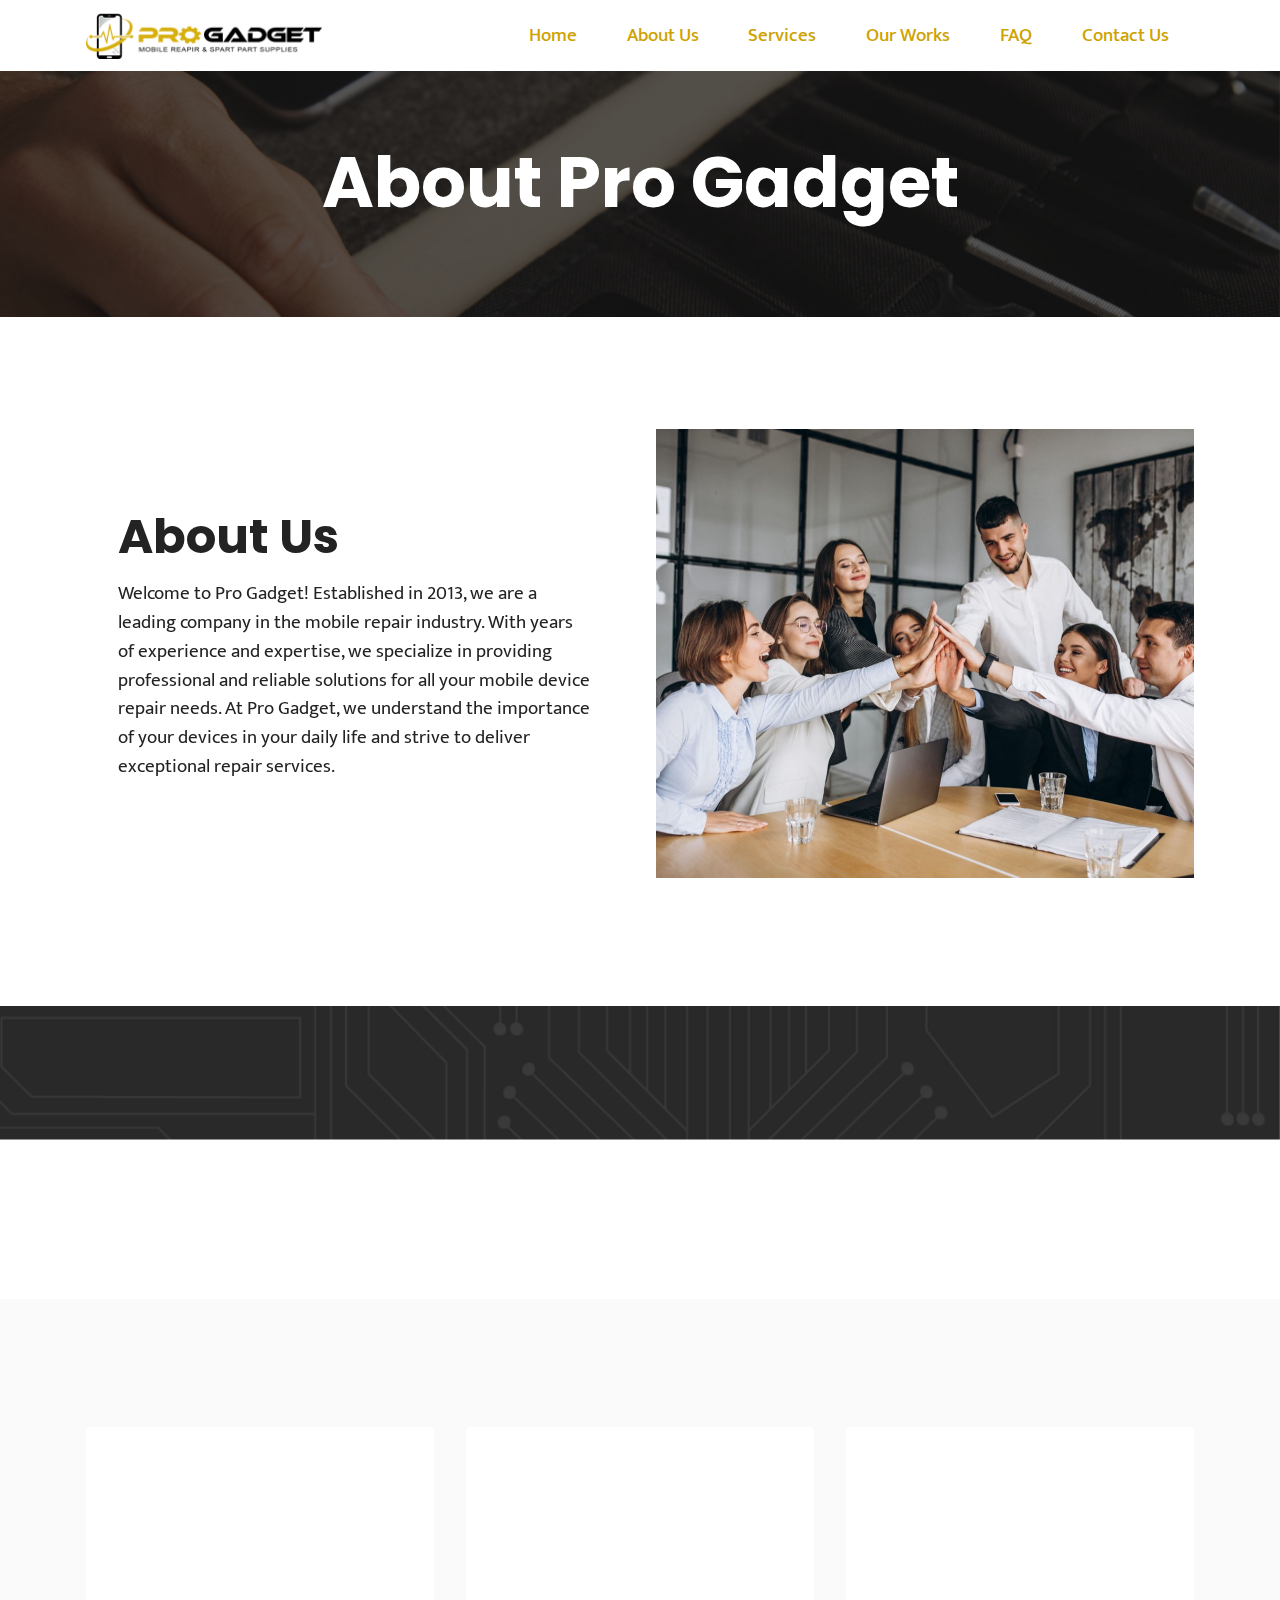
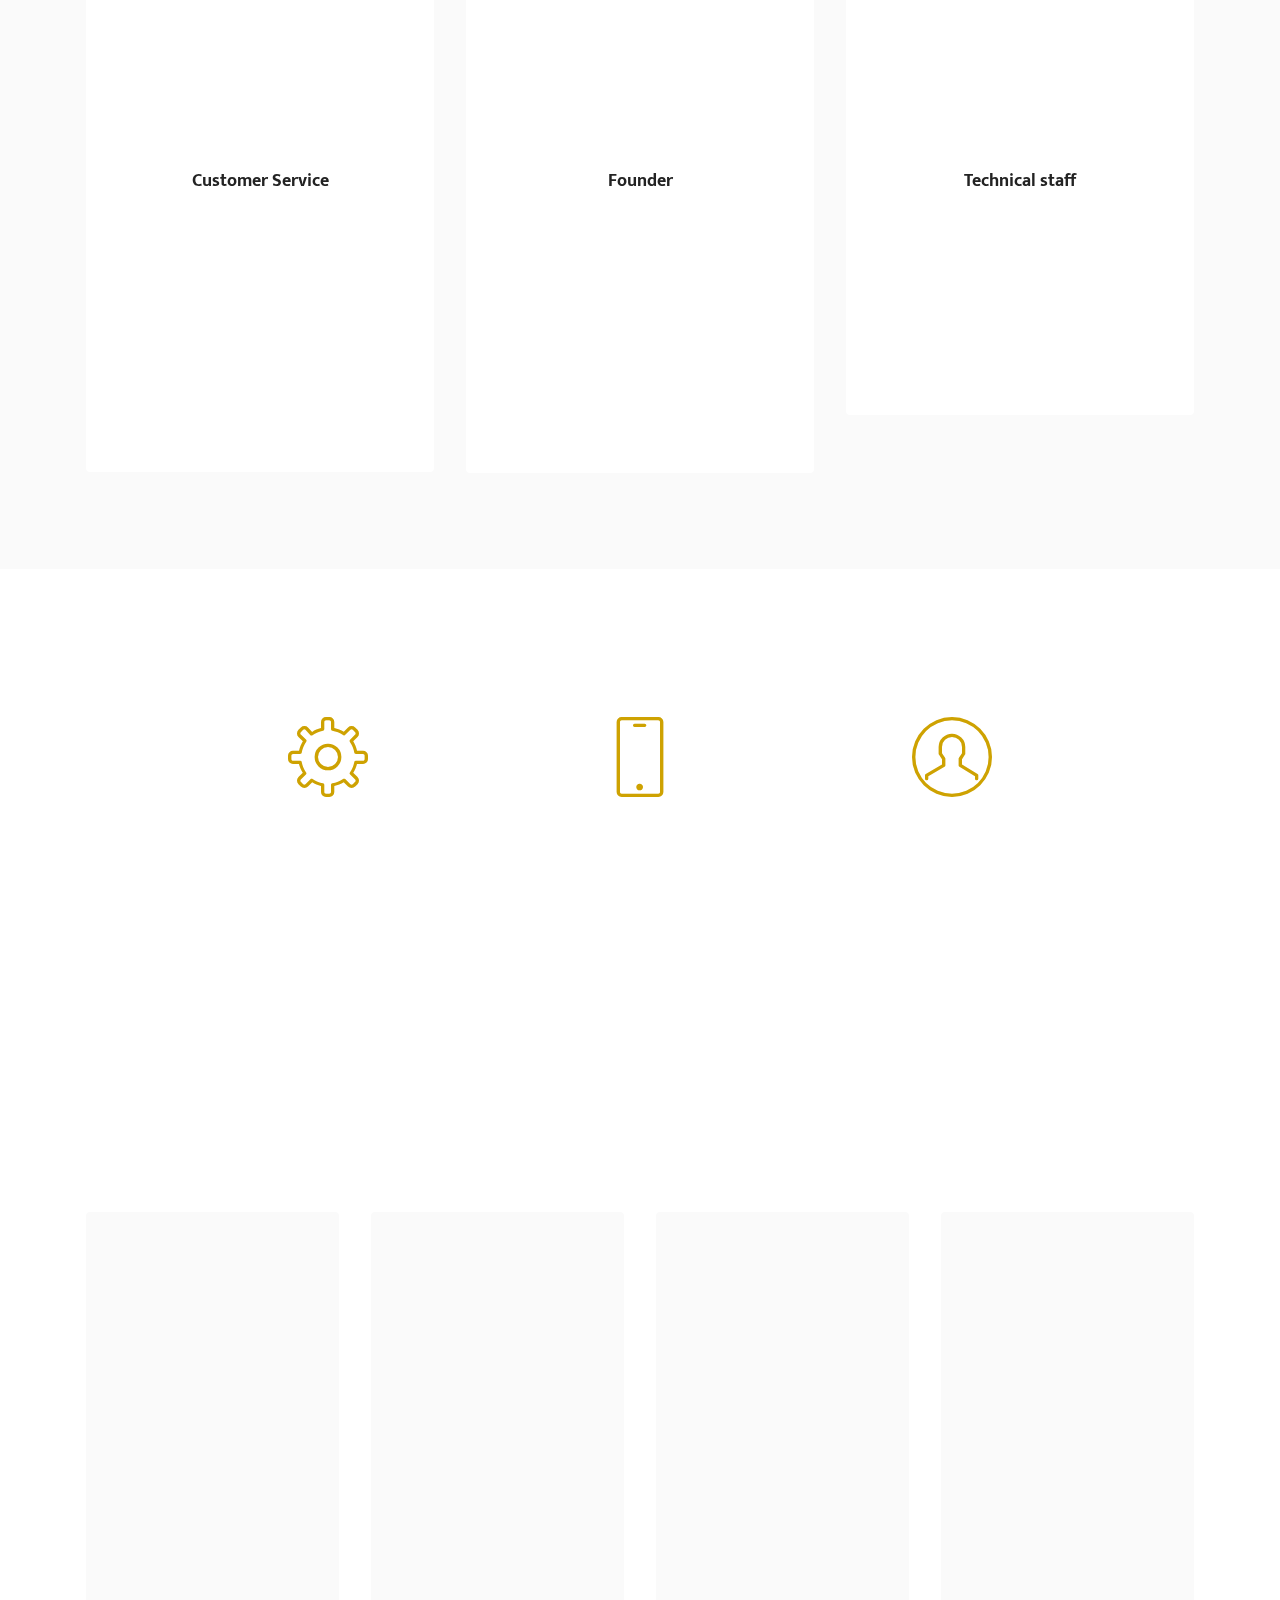
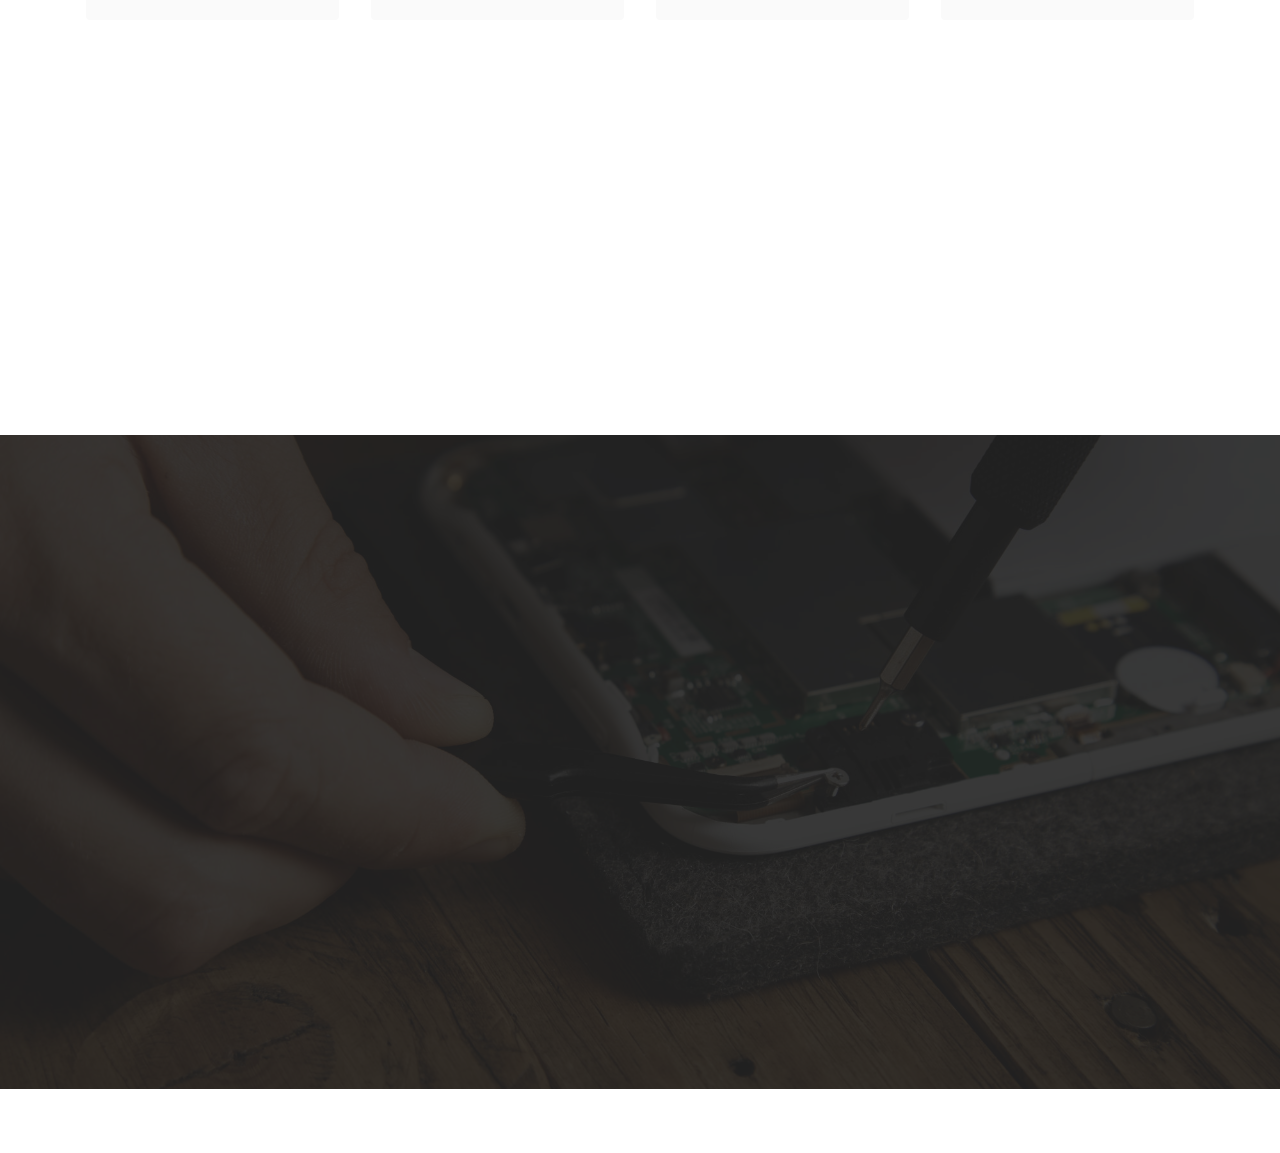
==== commit 499d13f4: "create github pages" ====
--- a/aboutus.html
+++ b/aboutus.html
@@ -55,7 +55,7 @@
                 </div>
             </button>
             <div class="collapse navbar-collapse" id="navbarSupportedContent">
-                <ul class="navbar-nav nav-dropdown nav-right" data-app-modern-menu="true"><li class="nav-item"><a class="nav-link link text-warning display-7" href="index.html">Home</a></li><li class="nav-item"><a class="nav-link link text-warning display-7" href="aboutus.html">About Us</a></li><li class="nav-item"><a class="nav-link link text-warning display-7" href="service.html" aria-expanded="false">Services</a></li><li class="nav-item"><a class="nav-link link text-warning text-primary display-7" href="ourworks.html">Our Works</a></li><li class="nav-item"><a class="nav-link link text-warning text-primary display-7" href="faq.html">FAQ</a></li><li class="nav-item"><a class="nav-link link text-warning display-7" href="contactus.html">Contact Us</a></li></ul>
+                <ul class="navbar-nav nav-dropdown nav-right" data-app-modern-menu="true"><li class="nav-item"><a class="nav-link link text-primary display-7" href="index.html">Home</a></li><li class="nav-item"><a class="nav-link link text-primary display-7" href="aboutus.html">About Us</a></li><li class="nav-item"><a class="nav-link link text-primary display-7" href="service.html" aria-expanded="false">Services</a></li><li class="nav-item"><a class="nav-link link text-primary display-7" href="ourworks.html">Our Works</a></li><li class="nav-item"><a class="nav-link link text-primary display-7" href="faq.html">FAQ</a></li><li class="nav-item"><a class="nav-link link text-primary display-7" href="contactus.html">Contact Us</a></li></ul>
                 
                 
             </div>
@@ -411,7 +411,7 @@
             </div>
         </div>
     </div>
-</section><section class="display-7" style="padding: 0;align-items: center;justify-content: center;flex-wrap: wrap;    align-content: center;display: flex;position: relative;height: 4rem;"><a href="https://mobiri.se/2996740" style="flex: 1 1;height: 4rem;position: absolute;width: 100%;z-index: 1;"><img alt=" Free Web Site  Creation Software" style="height: 4rem;" src="[data-uri]"></a><p style="margin: 0;text-align: center;" class="display-7">Designed with Mobirise &#8204;</p><a style="z-index:1" href="https://mobirise.com/web-page-maker.html">Web Page Maker</a></section><script src="assets/bootstrap/js/bootstrap.bundle.min.js"></script>  <script src="assets/parallax/jarallax.js"></script>  <script src="assets/smoothscroll/smooth-scroll.js"></script>  <script src="assets/ytplayer/index.js"></script>  <script src="assets/dropdown/js/navbar-dropdown.js"></script>  <script src="assets/theme/js/script.js"></script>  
+</section><section class="display-7" style="padding: 0;align-items: center;justify-content: center;flex-wrap: wrap;    align-content: center;display: flex;position: relative;height: 4rem;"><a href="https://mobiri.se/2996740" style="flex: 1 1;height: 4rem;position: absolute;width: 100%;z-index: 1;"><img alt="Mobirise" style="height: 4rem;" src="[data-uri]"></a><p style="margin: 0;text-align: center;" class="display-7">Designed with Mobirise &#8204;</p><a style="z-index:1" href="https://mobirise.com/html-builder.html">HTML5 Page Generator</a></section><script src="assets/bootstrap/js/bootstrap.bundle.min.js"></script>  <script src="assets/parallax/jarallax.js"></script>  <script src="assets/smoothscroll/smooth-scroll.js"></script>  <script src="assets/ytplayer/index.js"></script>  <script src="assets/dropdown/js/navbar-dropdown.js"></script>  <script src="assets/theme/js/script.js"></script>  
   
   
  <div id="scrollToTop" class="scrollToTop mbr-arrow-up"><a style="text-align: center;"><i class="mbr-arrow-up-icon mbr-arrow-up-icon-cm cm-icon cm-icon-smallarrow-up"></i></a></div>
--- a/assets/mobirise/css/mbr-additional.css
+++ b/assets/mobirise/css/mbr-additional.css
@@ -99,7 +99,7 @@
   border-radius: 4px;
 }
 .bg-primary {
-  background-color: #0dbf42 !important;
+  background-color: #cea201 !important;
 }
 .bg-success {
   background-color: #40b0bf !important;
@@ -111,12 +111,12 @@
   background-color: #e6c63b !important;
 }
 .bg-danger {
-  background-color: #ff9966 !important;
+  background-color: #0dbf42 !important;
 }
 .btn-primary,
 .btn-primary:active {
-  background-color: #0dbf42 !important;
-  border-color: #0dbf42 !important;
+  background-color: #cea201 !important;
+  border-color: #cea201 !important;
   color: #ffffff !important;
   box-shadow: 0 2px 2px 0 rgba(0, 0, 0, 0.2);
 }
@@ -125,15 +125,15 @@
 .btn-primary.focus,
 .btn-primary.active {
   color: #ffffff !important;
-  background-color: #076e26 !important;
-  border-color: #076e26 !important;
+  background-color: #785e01 !important;
+  border-color: #785e01 !important;
   box-shadow: 0 2px 5px 0 rgba(0, 0, 0, 0.2);
 }
 .btn-primary.disabled,
 .btn-primary:disabled {
   color: #ffffff !important;
-  background-color: #076e26 !important;
-  border-color: #076e26 !important;
+  background-color: #785e01 !important;
+  border-color: #785e01 !important;
 }
 .btn-secondary,
 .btn-secondary:active {
@@ -225,8 +225,8 @@
 }
 .btn-danger,
 .btn-danger:active {
-  background-color: #ff9966 !important;
-  border-color: #ff9966 !important;
+  background-color: #0dbf42 !important;
+  border-color: #0dbf42 !important;
   color: #ffffff !important;
   box-shadow: 0 2px 2px 0 rgba(0, 0, 0, 0.2);
 }
@@ -235,15 +235,15 @@
 .btn-danger.focus,
 .btn-danger.active {
   color: #ffffff !important;
-  background-color: #ff5f0f !important;
-  border-color: #ff5f0f !important;
+  background-color: #076e26 !important;
+  border-color: #076e26 !important;
   box-shadow: 0 2px 5px 0 rgba(0, 0, 0, 0.2);
 }
 .btn-danger.disabled,
 .btn-danger:disabled {
   color: #ffffff !important;
-  background-color: #ff5f0f !important;
-  border-color: #ff5f0f !important;
+  background-color: #076e26 !important;
+  border-color: #076e26 !important;
 }
 .btn-white,
 .btn-white:active {
@@ -292,23 +292,23 @@
 .btn-primary-outline,
 .btn-primary-outline:active {
   background-color: transparent !important;
-  border-color: #0dbf42;
-  color: #0dbf42;
+  border-color: #cea201;
+  color: #cea201;
 }
 .btn-primary-outline:hover,
 .btn-primary-outline:focus,
 .btn-primary-outline.focus,
 .btn-primary-outline.active {
-  color: #076e26 !important;
+  color: #785e01 !important;
   background-color: transparent!important;
-  border-color: #076e26 !important;
+  border-color: #785e01 !important;
   box-shadow: none!important;
 }
 .btn-primary-outline.disabled,
 .btn-primary-outline:disabled {
   color: #ffffff !important;
-  background-color: #0dbf42 !important;
-  border-color: #0dbf42 !important;
+  background-color: #cea201 !important;
+  border-color: #cea201 !important;
 }
 .btn-secondary-outline,
 .btn-secondary-outline:active {
@@ -397,23 +397,23 @@
 .btn-danger-outline,
 .btn-danger-outline:active {
   background-color: transparent !important;
-  border-color: #ff9966;
-  color: #ff9966;
+  border-color: #0dbf42;
+  color: #0dbf42;
 }
 .btn-danger-outline:hover,
 .btn-danger-outline:focus,
 .btn-danger-outline.focus,
 .btn-danger-outline.active {
-  color: #ff5f0f !important;
+  color: #076e26 !important;
   background-color: transparent!important;
-  border-color: #ff5f0f !important;
+  border-color: #076e26 !important;
   box-shadow: none!important;
 }
 .btn-danger-outline.disabled,
 .btn-danger-outline:disabled {
   color: #ffffff !important;
-  background-color: #ff9966 !important;
-  border-color: #ff9966 !important;
+  background-color: #0dbf42 !important;
+  border-color: #0dbf42 !important;
 }
 .btn-black-outline,
 .btn-black-outline:active {
@@ -458,7 +458,7 @@
   border-color: #fafafa !important;
 }
 .text-primary {
-  color: #0dbf42 !important;
+  color: #cea201 !important;
 }
 .text-secondary {
   color: #edb5bf !important;
@@ -473,7 +473,7 @@
   color: #e6c63b !important;
 }
 .text-danger {
-  color: #ff9966 !important;
+  color: #0dbf42 !important;
 }
 .text-white {
   color: #fafafa !important;
@@ -484,7 +484,7 @@
 a.text-primary:hover,
 a.text-primary:focus,
 a.text-primary.active {
-  color: #076021 !important;
+  color: #685201 !important;
 }
 a.text-secondary:hover,
 a.text-secondary:focus,
@@ -509,7 +509,7 @@
 a.text-danger:hover,
 a.text-danger:focus,
 a.text-danger.active {
-  color: #ff5500 !important;
+  color: #076021 !important;
 }
 a.text-white:hover,
 a.text-white:focus,
@@ -530,7 +530,7 @@
   background-position: 0 1.2em;
 }
 .nav-tabs .nav-link.active {
-  color: #0dbf42;
+  color: #cea201;
 }
 .nav-tabs .nav-link:not(.active) {
   color: #232323;
@@ -545,7 +545,7 @@
   background-color: #e6c63b;
 }
 .alert-danger {
-  background-color: #ff9966;
+  background-color: #0dbf42;
 }
 .mbr-section-btn a.btn:not(.btn-form) {
   border-radius: 100px;
@@ -554,8 +554,8 @@
   border-radius: 100px !important;
 }
 .mbr-gallery-filter li.active .btn {
-  background-color: #0dbf42;
-  border-color: #0dbf42;
+  background-color: #cea201;
+  border-color: #cea201;
   color: #ffffff;
 }
 .mbr-gallery-filter li.active .btn:focus {
@@ -566,11 +566,11 @@
 }
 a,
 a:hover {
-  color: #0dbf42;
+  color: #cea201;
 }
 .mbr-plan-header.bg-primary .mbr-plan-subtitle,
 .mbr-plan-header.bg-primary .mbr-plan-price-desc {
-  color: #58f486;
+  color: #ffe99c;
 }
 .mbr-plan-header.bg-success .mbr-plan-subtitle,
 .mbr-plan-header.bg-success .mbr-plan-price-desc {
@@ -586,7 +586,7 @@
 }
 .mbr-plan-header.bg-danger .mbr-plan-subtitle,
 .mbr-plan-header.bg-danger .mbr-plan-price-desc {
-  color: #ffffff;
+  color: #58f486;
 }
 /* Scroll to top button*/
 #scrollToTop a {
@@ -604,7 +604,7 @@
 .form-control:hover,
 .form-control:focus {
   box-shadow: rgba(0, 0, 0, 0.07) 0px 1px 1px 0px, rgba(0, 0, 0, 0.07) 0px 1px 3px 0px, rgba(0, 0, 0, 0.03) 0px 0px 0px 1px;
-  border-color: #0dbf42 !important;
+  border-color: #cea201 !important;
 }
 .form-control:-webkit-input-placeholder {
   font-family: 'Mukta', sans-serif;
@@ -616,7 +616,7 @@
   font-size: 1.375rem;
 }
 blockquote {
-  border-color: #0dbf42;
+  border-color: #cea201;
 }
 /* Forms */
 .mbr-form .input-group-btn a.btn {
@@ -634,14 +634,14 @@
 }
 .jq-selectbox li:hover,
 .jq-selectbox li.selected {
-  background-color: #0dbf42;
+  background-color: #cea201;
   color: #ffffff;
 }
 .jq-number__spin {
   transition: 0.25s ease;
 }
 .jq-number__spin:hover {
-  border-color: #0dbf42;
+  border-color: #cea201;
 }
 .jq-selectbox .jq-selectbox__trigger-arrow,
 .jq-number__spin.minus:after,
@@ -653,14 +653,14 @@
 .jq-selectbox:hover .jq-selectbox__trigger-arrow,
 .jq-number__spin.minus:hover:after,
 .jq-number__spin.plus:hover:after {
-  border-top-color: #0dbf42;
-  border-bottom-color: #0dbf42;
+  border-top-color: #cea201;
+  border-bottom-color: #cea201;
 }
 .xdsoft_datetimepicker .xdsoft_calendar td.xdsoft_default,
 .xdsoft_datetimepicker .xdsoft_calendar td.xdsoft_current,
 .xdsoft_datetimepicker .xdsoft_timepicker .xdsoft_time_box > div > div.xdsoft_current {
   color: #000000 !important;
-  background-color: #0dbf42 !important;
+  background-color: #cea201 !important;
   box-shadow: none !important;
 }
 .xdsoft_datetimepicker .xdsoft_calendar td:hover,
@@ -691,7 +691,7 @@
   top: 50%;
   left: 50%;
   transform: translateX(-50%) translateY(-50%);
-  background-image: url("data:image/svg+xml;charset=UTF-8,%3csvg width='32' height='32' viewBox='0 0 64 64' xmlns='http://www.w3.org/2000/svg' stroke='%230dbf42' %3e%3cg fill='none' fill-rule='evenodd'%3e%3cg transform='translate(16 16)' stroke-width='2'%3e%3ccircle stroke-opacity='.5' cx='16' cy='16' r='16'/%3e%3cpath d='M32 16c0-9.94-8.06-16-16-16'%3e%3canimateTransform attributeName='transform' type='rotate' from='0 16 16' to='360 16 16' dur='1s' repeatCount='indefinite'/%3e%3c/path%3e%3c/g%3e%3c/g%3e%3c/svg%3e");
+  background-image: url("data:image/svg+xml;charset=UTF-8,%3csvg width='32' height='32' viewBox='0 0 64 64' xmlns='http://www.w3.org/2000/svg' stroke='%23cea201' %3e%3cg fill='none' fill-rule='evenodd'%3e%3cg transform='translate(16 16)' stroke-width='2'%3e%3ccircle stroke-opacity='.5' cx='16' cy='16' r='16'/%3e%3cpath d='M32 16c0-9.94-8.06-16-16-16'%3e%3canimateTransform attributeName='transform' type='rotate' from='0 16 16' to='360 16 16' dur='1s' repeatCount='indefinite'/%3e%3c/path%3e%3c/g%3e%3c/g%3e%3c/svg%3e");
 }
 section.lazy-placeholder:after {
   opacity: 0.5;
@@ -736,7 +736,7 @@
 }
 .cid-tE3bwqXan8 .dropdown-item:hover,
 .cid-tE3bwqXan8 .dropdown-item:focus {
-  background: #0dbf42 !important;
+  background: #cea201 !important;
   color: white !important;
 }
 .cid-tE3bwqXan8 .dropdown-item:first-child {
@@ -1182,7 +1182,7 @@
   text-align: center;
 }
 .cid-tE3gzSN51A .mbr-iconfont {
-  color: #0dbf42 !important;
+  color: #cea201 !important;
   position: absolute;
   top: 50%;
   left: 100%;
@@ -1555,7 +1555,7 @@
 }
 .cid-tFftTrZfHJ .dropdown-item:hover,
 .cid-tFftTrZfHJ .dropdown-item:focus {
-  background: #0dbf42 !important;
+  background: #cea201 !important;
   color: white !important;
 }
 .cid-tFftTrZfHJ .dropdown-item:first-child {
@@ -1871,7 +1871,7 @@
   }
 }
 .cid-tFtFlBxbR7 {
-  padding-top: 9rem;
+  padding-top: 7rem;
   padding-bottom: 7rem;
   background-color: #ffffff;
 }
@@ -2049,7 +2049,7 @@
   color: #ffffff;
 }
 .cid-tFgQeLgNyW {
-  padding-top: 9rem;
+  padding-top: 7rem;
   padding-bottom: 1rem;
   background-color: #ffffff;
 }
@@ -2116,7 +2116,7 @@
 }
 .cid-tFgQeLV3OM .dropdown-item:hover,
 .cid-tFgQeLV3OM .dropdown-item:focus {
-  background: #0dbf42 !important;
+  background: #cea201 !important;
   color: white !important;
 }
 .cid-tFgQeLV3OM .dropdown-item:first-child {
@@ -2471,7 +2471,7 @@
 .cid-tFngDcpLAO .mbr-iconfont {
   font-size: 2rem;
   padding-right: 1.5rem;
-  color: #0dbf42;
+  color: #cea201;
 }
 .cid-tFngDcpLAO P {
   text-align: left;
@@ -2610,7 +2610,7 @@
 }
 .cid-tE3bwqXan8 .dropdown-item:hover,
 .cid-tE3bwqXan8 .dropdown-item:focus {
-  background: #0dbf42 !important;
+  background: #cea201 !important;
   color: white !important;
 }
 .cid-tE3bwqXan8 .dropdown-item:first-child {
@@ -3323,7 +3323,7 @@
 }
 .cid-tFobysG4nG .dropdown-item:hover,
 .cid-tFobysG4nG .dropdown-item:focus {
-  background: #0dbf42 !important;
+  background: #cea201 !important;
   color: white !important;
 }
 .cid-tFobysG4nG .dropdown-item:first-child {
@@ -4724,7 +4724,7 @@
 }
 .cid-tFodFbdd8Y .dropdown-item:hover,
 .cid-tFodFbdd8Y .dropdown-item:focus {
-  background: #0dbf42 !important;
+  background: #cea201 !important;
   color: white !important;
 }
 .cid-tFodFbdd8Y .dropdown-item:first-child {
@@ -5102,7 +5102,7 @@
   padding-left: 1rem;
   font-family: 'Moririse2' !important;
   font-size: 1.4rem !important;
-  color: #0dbf42;
+  color: #cea201;
 }
 .cid-tFodXBt7bM .panel-body,
 .cid-tFodXBt7bM .card-header {
--- a/assets/mobirise/css/mbr-additional.css
+++ b/assets/mobirise/css/mbr-additional.css
@@ -99,7 +99,7 @@
   border-radius: 4px;
 }
 .bg-primary {
-  background-color: #0dbf42 !important;
+  background-color: #cea201 !important;
 }
 .bg-success {
   background-color: #40b0bf !important;
@@ -111,12 +111,12 @@
   background-color: #e6c63b !important;
 }
 .bg-danger {
-  background-color: #ff9966 !important;
+  background-color: #0dbf42 !important;
 }
 .btn-primary,
 .btn-primary:active {
-  background-color: #0dbf42 !important;
-  border-color: #0dbf42 !important;
+  background-color: #cea201 !important;
+  border-color: #cea201 !important;
   color: #ffffff !important;
   box-shadow: 0 2px 2px 0 rgba(0, 0, 0, 0.2);
 }
@@ -125,15 +125,15 @@
 .btn-primary.focus,
 .btn-primary.active {
   color: #ffffff !important;
-  background-color: #076e26 !important;
-  border-color: #076e26 !important;
+  background-color: #785e01 !important;
+  border-color: #785e01 !important;
   box-shadow: 0 2px 5px 0 rgba(0, 0, 0, 0.2);
 }
 .btn-primary.disabled,
 .btn-primary:disabled {
   color: #ffffff !important;
-  background-color: #076e26 !important;
-  border-color: #076e26 !important;
+  background-color: #785e01 !important;
+  border-color: #785e01 !important;
 }
 .btn-secondary,
 .btn-secondary:active {
@@ -225,8 +225,8 @@
 }
 .btn-danger,
 .btn-danger:active {
-  background-color: #ff9966 !important;
-  border-color: #ff9966 !important;
+  background-color: #0dbf42 !important;
+  border-color: #0dbf42 !important;
   color: #ffffff !important;
   box-shadow: 0 2px 2px 0 rgba(0, 0, 0, 0.2);
 }
@@ -235,15 +235,15 @@
 .btn-danger.focus,
 .btn-danger.active {
   color: #ffffff !important;
-  background-color: #ff5f0f !important;
-  border-color: #ff5f0f !important;
+  background-color: #076e26 !important;
+  border-color: #076e26 !important;
   box-shadow: 0 2px 5px 0 rgba(0, 0, 0, 0.2);
 }
 .btn-danger.disabled,
 .btn-danger:disabled {
   color: #ffffff !important;
-  background-color: #ff5f0f !important;
-  border-color: #ff5f0f !important;
+  background-color: #076e26 !important;
+  border-color: #076e26 !important;
 }
 .btn-white,
 .btn-white:active {
@@ -292,23 +292,23 @@
 .btn-primary-outline,
 .btn-primary-outline:active {
   background-color: transparent !important;
-  border-color: #0dbf42;
-  color: #0dbf42;
+  border-color: #cea201;
+  color: #cea201;
 }
 .btn-primary-outline:hover,
 .btn-primary-outline:focus,
 .btn-primary-outline.focus,
 .btn-primary-outline.active {
-  color: #076e26 !important;
+  color: #785e01 !important;
   background-color: transparent!important;
-  border-color: #076e26 !important;
+  border-color: #785e01 !important;
   box-shadow: none!important;
 }
 .btn-primary-outline.disabled,
 .btn-primary-outline:disabled {
   color: #ffffff !important;
-  background-color: #0dbf42 !important;
-  border-color: #0dbf42 !important;
+  background-color: #cea201 !important;
+  border-color: #cea201 !important;
 }
 .btn-secondary-outline,
 .btn-secondary-outline:active {
@@ -397,23 +397,23 @@
 .btn-danger-outline,
 .btn-danger-outline:active {
   background-color: transparent !important;
-  border-color: #ff9966;
-  color: #ff9966;
+  border-color: #0dbf42;
+  color: #0dbf42;
 }
 .btn-danger-outline:hover,
 .btn-danger-outline:focus,
 .btn-danger-outline.focus,
 .btn-danger-outline.active {
-  color: #ff5f0f !important;
+  color: #076e26 !important;
   background-color: transparent!important;
-  border-color: #ff5f0f !important;
+  border-color: #076e26 !important;
   box-shadow: none!important;
 }
 .btn-danger-outline.disabled,
 .btn-danger-outline:disabled {
   color: #ffffff !important;
-  background-color: #ff9966 !important;
-  border-color: #ff9966 !important;
+  background-color: #0dbf42 !important;
+  border-color: #0dbf42 !important;
 }
 .btn-black-outline,
 .btn-black-outline:active {
@@ -458,7 +458,7 @@
   border-color: #fafafa !important;
 }
 .text-primary {
-  color: #0dbf42 !important;
+  color: #cea201 !important;
 }
 .text-secondary {
   color: #edb5bf !important;
@@ -473,7 +473,7 @@
   color: #e6c63b !important;
 }
 .text-danger {
-  color: #ff9966 !important;
+  color: #0dbf42 !important;
 }
 .text-white {
   color: #fafafa !important;
@@ -484,7 +484,7 @@
 a.text-primary:hover,
 a.text-primary:focus,
 a.text-primary.active {
-  color: #076021 !important;
+  color: #685201 !important;
 }
 a.text-secondary:hover,
 a.text-secondary:focus,
@@ -509,7 +509,7 @@
 a.text-danger:hover,
 a.text-danger:focus,
 a.text-danger.active {
-  color: #ff5500 !important;
+  color: #076021 !important;
 }
 a.text-white:hover,
 a.text-white:focus,
@@ -530,7 +530,7 @@
   background-position: 0 1.2em;
 }
 .nav-tabs .nav-link.active {
-  color: #0dbf42;
+  color: #cea201;
 }
 .nav-tabs .nav-link:not(.active) {
   color: #232323;
@@ -545,7 +545,7 @@
   background-color: #e6c63b;
 }
 .alert-danger {
-  background-color: #ff9966;
+  background-color: #0dbf42;
 }
 .mbr-section-btn a.btn:not(.btn-form) {
   border-radius: 100px;
@@ -554,8 +554,8 @@
   border-radius: 100px !important;
 }
 .mbr-gallery-filter li.active .btn {
-  background-color: #0dbf42;
-  border-color: #0dbf42;
+  background-color: #cea201;
+  border-color: #cea201;
   color: #ffffff;
 }
 .mbr-gallery-filter li.active .btn:focus {
@@ -566,11 +566,11 @@
 }
 a,
 a:hover {
-  color: #0dbf42;
+  color: #cea201;
 }
 .mbr-plan-header.bg-primary .mbr-plan-subtitle,
 .mbr-plan-header.bg-primary .mbr-plan-price-desc {
-  color: #58f486;
+  color: #ffe99c;
 }
 .mbr-plan-header.bg-success .mbr-plan-subtitle,
 .mbr-plan-header.bg-success .mbr-plan-price-desc {
@@ -586,7 +586,7 @@
 }
 .mbr-plan-header.bg-danger .mbr-plan-subtitle,
 .mbr-plan-header.bg-danger .mbr-plan-price-desc {
-  color: #ffffff;
+  color: #58f486;
 }
 /* Scroll to top button*/
 #scrollToTop a {
@@ -604,7 +604,7 @@
 .form-control:hover,
 .form-control:focus {
   box-shadow: rgba(0, 0, 0, 0.07) 0px 1px 1px 0px, rgba(0, 0, 0, 0.07) 0px 1px 3px 0px, rgba(0, 0, 0, 0.03) 0px 0px 0px 1px;
-  border-color: #0dbf42 !important;
+  border-color: #cea201 !important;
 }
 .form-control:-webkit-input-placeholder {
   font-family: 'Mukta', sans-serif;
@@ -616,7 +616,7 @@
   font-size: 1.375rem;
 }
 blockquote {
-  border-color: #0dbf42;
+  border-color: #cea201;
 }
 /* Forms */
 .mbr-form .input-group-btn a.btn {
@@ -634,14 +634,14 @@
 }
 .jq-selectbox li:hover,
 .jq-selectbox li.selected {
-  background-color: #0dbf42;
+  background-color: #cea201;
   color: #ffffff;
 }
 .jq-number__spin {
   transition: 0.25s ease;
 }
 .jq-number__spin:hover {
-  border-color: #0dbf42;
+  border-color: #cea201;
 }
 .jq-selectbox .jq-selectbox__trigger-arrow,
 .jq-number__spin.minus:after,
@@ -653,14 +653,14 @@
 .jq-selectbox:hover .jq-selectbox__trigger-arrow,
 .jq-number__spin.minus:hover:after,
 .jq-number__spin.plus:hover:after {
-  border-top-color: #0dbf42;
-  border-bottom-color: #0dbf42;
+  border-top-color: #cea201;
+  border-bottom-color: #cea201;
 }
 .xdsoft_datetimepicker .xdsoft_calendar td.xdsoft_default,
 .xdsoft_datetimepicker .xdsoft_calendar td.xdsoft_current,
 .xdsoft_datetimepicker .xdsoft_timepicker .xdsoft_time_box > div > div.xdsoft_current {
   color: #000000 !important;
-  background-color: #0dbf42 !important;
+  background-color: #cea201 !important;
   box-shadow: none !important;
 }
 .xdsoft_datetimepicker .xdsoft_calendar td:hover,
@@ -691,7 +691,7 @@
   top: 50%;
   left: 50%;
   transform: translateX(-50%) translateY(-50%);
-  background-image: url("data:image/svg+xml;charset=UTF-8,%3csvg width='32' height='32' viewBox='0 0 64 64' xmlns='http://www.w3.org/2000/svg' stroke='%230dbf42' %3e%3cg fill='none' fill-rule='evenodd'%3e%3cg transform='translate(16 16)' stroke-width='2'%3e%3ccircle stroke-opacity='.5' cx='16' cy='16' r='16'/%3e%3cpath d='M32 16c0-9.94-8.06-16-16-16'%3e%3canimateTransform attributeName='transform' type='rotate' from='0 16 16' to='360 16 16' dur='1s' repeatCount='indefinite'/%3e%3c/path%3e%3c/g%3e%3c/g%3e%3c/svg%3e");
+  background-image: url("data:image/svg+xml;charset=UTF-8,%3csvg width='32' height='32' viewBox='0 0 64 64' xmlns='http://www.w3.org/2000/svg' stroke='%23cea201' %3e%3cg fill='none' fill-rule='evenodd'%3e%3cg transform='translate(16 16)' stroke-width='2'%3e%3ccircle stroke-opacity='.5' cx='16' cy='16' r='16'/%3e%3cpath d='M32 16c0-9.94-8.06-16-16-16'%3e%3canimateTransform attributeName='transform' type='rotate' from='0 16 16' to='360 16 16' dur='1s' repeatCount='indefinite'/%3e%3c/path%3e%3c/g%3e%3c/g%3e%3c/svg%3e");
 }
 section.lazy-placeholder:after {
   opacity: 0.5;
@@ -736,7 +736,7 @@
 }
 .cid-tE3bwqXan8 .dropdown-item:hover,
 .cid-tE3bwqXan8 .dropdown-item:focus {
-  background: #0dbf42 !important;
+  background: #cea201 !important;
   color: white !important;
 }
 .cid-tE3bwqXan8 .dropdown-item:first-child {
@@ -1182,7 +1182,7 @@
   text-align: center;
 }
 .cid-tE3gzSN51A .mbr-iconfont {
-  color: #0dbf42 !important;
+  color: #cea201 !important;
   position: absolute;
   top: 50%;
   left: 100%;
@@ -1555,7 +1555,7 @@
 }
 .cid-tFftTrZfHJ .dropdown-item:hover,
 .cid-tFftTrZfHJ .dropdown-item:focus {
-  background: #0dbf42 !important;
+  background: #cea201 !important;
   color: white !important;
 }
 .cid-tFftTrZfHJ .dropdown-item:first-child {
@@ -1871,7 +1871,7 @@
   }
 }
 .cid-tFtFlBxbR7 {
-  padding-top: 9rem;
+  padding-top: 7rem;
   padding-bottom: 7rem;
   background-color: #ffffff;
 }
@@ -2049,7 +2049,7 @@
   color: #ffffff;
 }
 .cid-tFgQeLgNyW {
-  padding-top: 9rem;
+  padding-top: 7rem;
   padding-bottom: 1rem;
   background-color: #ffffff;
 }
@@ -2116,7 +2116,7 @@
 }
 .cid-tFgQeLV3OM .dropdown-item:hover,
 .cid-tFgQeLV3OM .dropdown-item:focus {
-  background: #0dbf42 !important;
+  background: #cea201 !important;
   color: white !important;
 }
 .cid-tFgQeLV3OM .dropdown-item:first-child {
@@ -2471,7 +2471,7 @@
 .cid-tFngDcpLAO .mbr-iconfont {
   font-size: 2rem;
   padding-right: 1.5rem;
-  color: #0dbf42;
+  color: #cea201;
 }
 .cid-tFngDcpLAO P {
   text-align: left;
@@ -2610,7 +2610,7 @@
 }
 .cid-tE3bwqXan8 .dropdown-item:hover,
 .cid-tE3bwqXan8 .dropdown-item:focus {
-  background: #0dbf42 !important;
+  background: #cea201 !important;
   color: white !important;
 }
 .cid-tE3bwqXan8 .dropdown-item:first-child {
@@ -3323,7 +3323,7 @@
 }
 .cid-tFobysG4nG .dropdown-item:hover,
 .cid-tFobysG4nG .dropdown-item:focus {
-  background: #0dbf42 !important;
+  background: #cea201 !important;
   color: white !important;
 }
 .cid-tFobysG4nG .dropdown-item:first-child {
@@ -4724,7 +4724,7 @@
 }
 .cid-tFodFbdd8Y .dropdown-item:hover,
 .cid-tFodFbdd8Y .dropdown-item:focus {
-  background: #0dbf42 !important;
+  background: #cea201 !important;
   color: white !important;
 }
 .cid-tFodFbdd8Y .dropdown-item:first-child {
@@ -5102,7 +5102,7 @@
   padding-left: 1rem;
   font-family: 'Moririse2' !important;
   font-size: 1.4rem !important;
-  color: #0dbf42;
+  color: #cea201;
 }
 .cid-tFodXBt7bM .panel-body,
 .cid-tFodXBt7bM .card-header {
